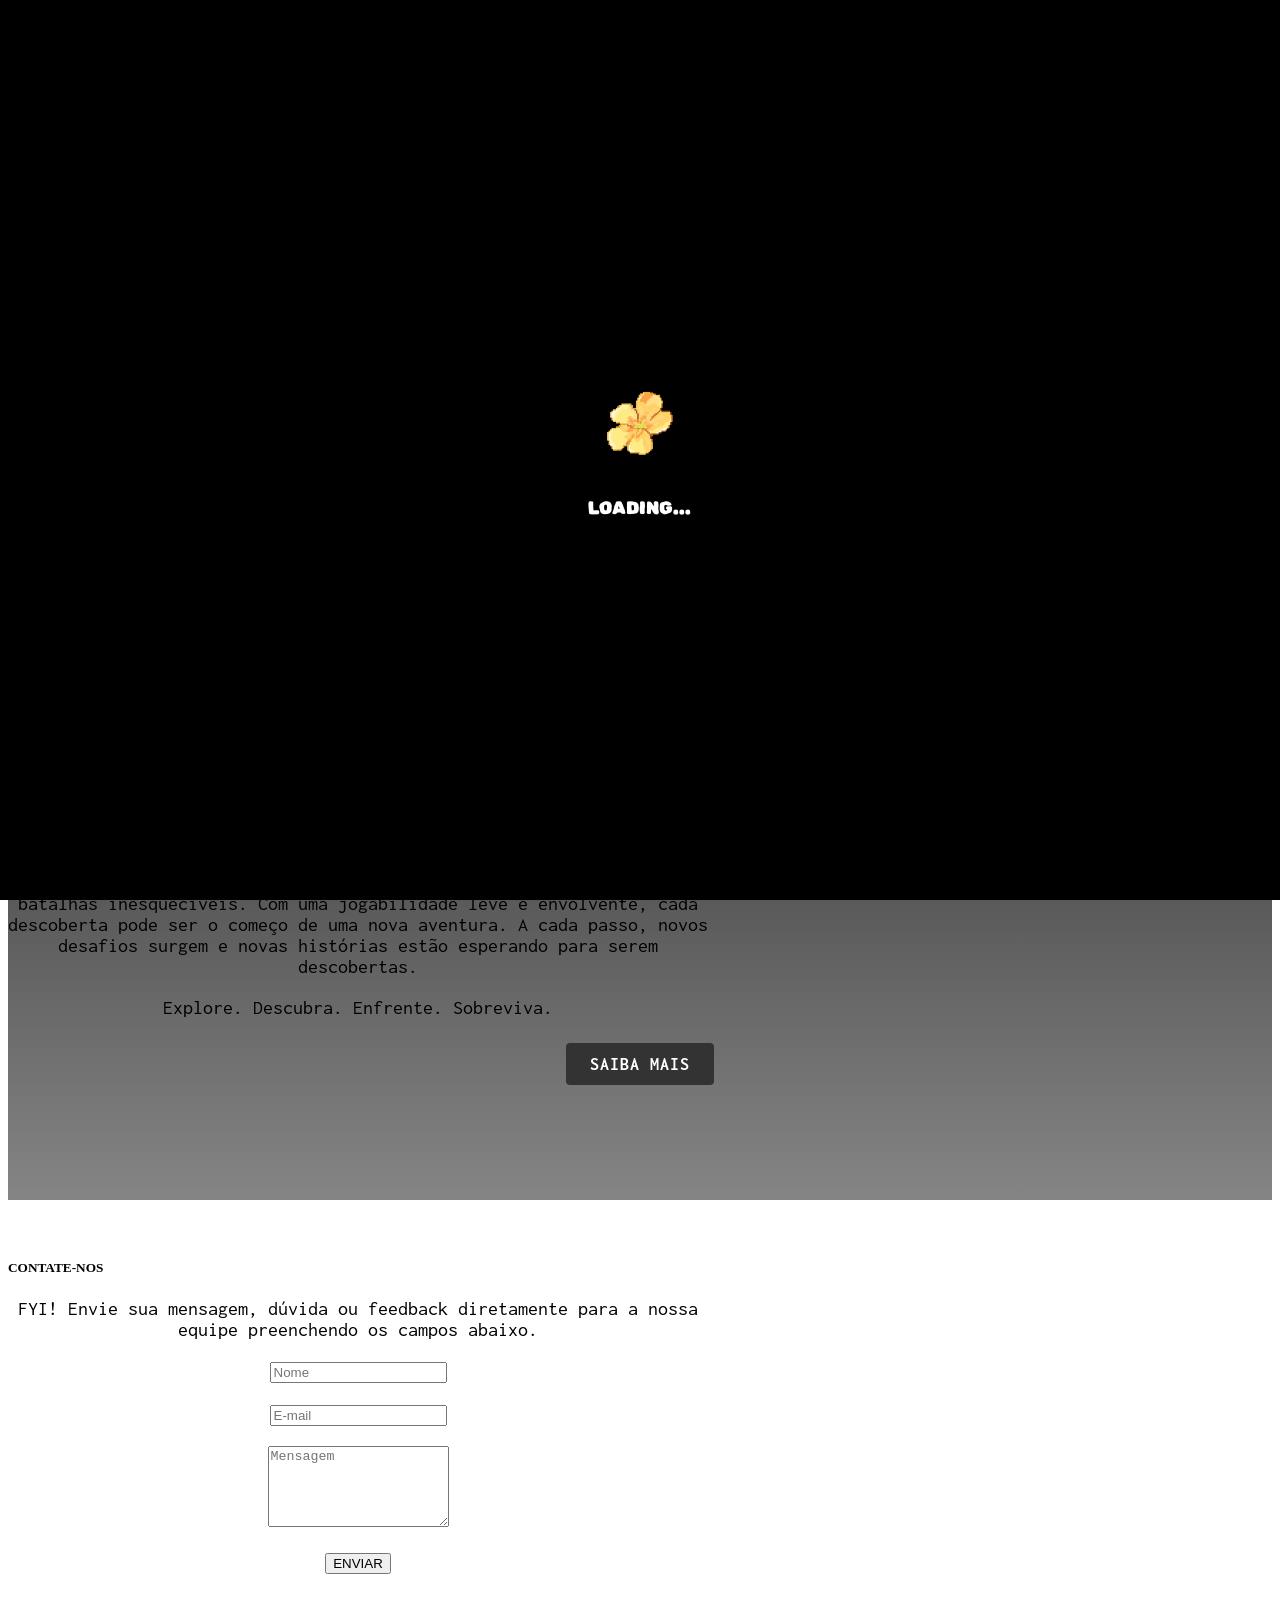
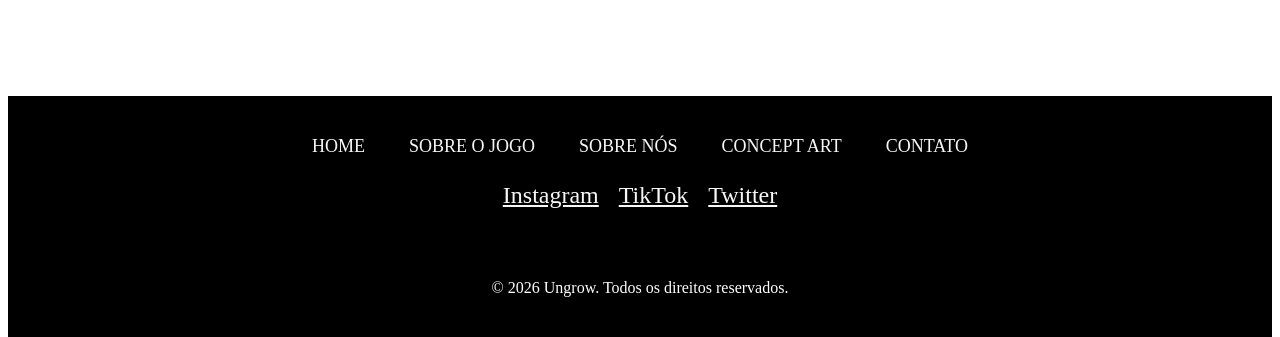
==== index.html @ 73cb5aef "Organização de algumas partes e adição de outras funções. 1. pop-up akira; 2. adição das imagens dos" ====
<!doctype html>
<html lang="en">
  <head>
    <meta charset="UTF-8" />
    <meta name="viewport" content="width=device-width, initial-scale=1.0" />
    <link rel="stylesheet" href="https://www.w3schools.com/w3css/5/w3.css" />
    <link rel="stylesheet" href="https://cloudflare.com">

    <link
      rel="stylesheet"
      href="https://fonts.googleapis.com/css?family=Inconsolata"
    />

    <!--LINK DA FONTE DA TELA LOADING-->
    <link rel="preconnect" href="https://fonts.googleapis.com" />
    <link rel="preconnect" href="https://fonts.gstatic.com" crossorigin />
    <link
      href="https://fonts.googleapis.com/css2?family=Rubik+Spray+Paint&display=swap"
      rel="stylesheet"
    />

    <link rel="stylesheet" href="style.css" />
    <title>Ungrow</title>
  </head>
  <body>



    
    <main class="pagina-jogo">
    <!-- Tela de Loading -->
    <div id="loading-screen">
      <img id="loading-flower" src="assets/flor1.png" alt="Carregando" />
      <div id="loading-text">LOADING<span class="dots">...</span></div>
    </div>

    <script src="../Web-Site-Ungrow/script.js"></script>

    <!--ESTRUTURA DO SITE-->
  

    <!-- Links (sit on top) -->
      <div class="w3-top">
  <div class="barra-navegacao">
    <a href="#home">HOME</a>
    <a href="navegacao/sobreojogo.html">SOBRE O JOGO</a>
    <a href="navegacao/sobrenos.html">SOBRE NÓS</a>
    <a href="navegacao/conceptart.html">CONCEPT ART</a>
    <a href="#contato">CONTATO</a>
  </div>
</div>


    <!-- Header com imagem (HOME) -->
    <!--<header class="bgimg w3-display-container w3-grayscale-min" id="home">
      <div class="w3-display-middle w3-center">
        <span class="w3-text-white" style="font-size:90px">UNGROW<br></span>
      </div>
    </header>-->

    <header class="bgimg w3-display-container" id="home">
      <!-- Aranha posicionada de forma absoluta dentro do banner -->
      <img src="../Web-Site-Ungrow/imagens/banner.png" alt="Aranha" class="aranha-banner" />
      
      <div class="w3-display-middle w3-center">
        <span class="w3-text-white title-ungrow" style="font-size:90px; font-family: 'Ungrow-Regular';">UNGROW<br></span>
      </div>
    </header>

    <!-- botores de demo e trailer-->
     <div class="container-botoes-banner">
      <a href="URL_DA_SUA_STEAM" target="_blank" class="btn-steam-amarelo">
        <!-- Ícone da Steam simplificado via caractere/SVG se preferir, ou apenas o texto -->
        <span class="icone-btn"> <img src="../Web-Site-Ungrow/imagens/steamlogo.png" alt="Steam" class="logo-steam-btn" /> WISHLIST NA STEAM
      </a>
      
      <a href="#TRAILER" class="btn-trailer-vazado">
        <span class="icone-btn">▶</span> ASSISTIR TRAILER
      </a>
    </div>
    

    <!-- Conteúdo Principal do Site -->
    <div class="w3-large container-conteudo-gradual">

      <!-- Seção do Prólogo -->
      <div class="w3-container espaco-separador" id="about">
        <div class="w3-content" style="max-width:700px">
          <h5 class="w3-center w3-padding-64"><span class="w3-tag w3-wide">PRÓLOGO</span></h5>
          <p>Em um mundo onde as cores já se perderam, o fracasso já tomou conta, e o desespero é seu unico parceiro, a esperança se tornou seu ponto seguro</p>
          <p>Mas a esperança uma hora morre, e as cores uma hora somem. Insista, recupere a esperança, traga cores ao mundo dominado pela solidão e tenha esperança </p>
        </div>
      
      </div>

      <!-- Fotos abaixo do prologo (Demo e Trailer) -->
    <section class="container-midia-exclusivo">
      <figure class="bloco-midia-item">
        <img src="imagens/Hollow-Knight-Silksong.jpg" alt="Versão Demo">
        <figcaption>DEMO</figcaption>
      </figure>

      <figure class="bloco-midia-item">
        <img src="imagens/Hollow-Knight-Silksong.jpg" alt="Assista ao Trailer">
        <figcaption>TRAILER</figcaption>
      </figure>
    </section>

    <div class="w3-container espaco-separador" id="about">
        <div class="w3-content" style="max-width:700px">
          <p>Um novo mundo espera por você. Explore cenários desconhecidos, descubra seus segredos, enfrente criaturas e desafie chefões em batalhas inesquecíveis. Com uma jogabilidade leve e envolvente, cada descoberta pode ser o começo de uma nova aventura. A cada passo, novos desafios surgem e novas histórias estão esperando para serem descobertas.</p>
          <p>Explore. Descubra. Enfrente. Sobreviva.</p>
        </div>
  
    
    <div>
          <a href="navegacao/sobreojogo.html" class="meu-botao-link">SAIBA MAIS</a>
        </div>

      





        <!-- ==========================
             POP-UP DE AKIRA
        =========================== -->
<div id="popup-parceria" class="meu-popup">
    <!-- Ícone do jogo parceiro -->
    <a href="https://store.steampowered.com/app/424840/Little_Nightmares/">
    <img src="../Web-Site-Ungrow/imagens/iconakira.png" alt="Ícone do Jogo" class="popup-foto">
    </a>
    
    <!-- Textos e Legenda -->
    <div class="popup-conteudo">
        <h4>Conheça Também</h4>
        <p>jogo parceiro: AKIRA</p>
    </div>
</div>

<!-- SCRIPT DO POP-UP PQ POR ALGUM MOTIVO ELE NAO FUNCIONA NO ARQUIVO DELE -->
 <script>
document.addEventListener('DOMContentLoaded', function() {
    const popup = document.getElementById('popup-parceria');
    // Vamos usar o seu botão original como o "gatilho" para o pop-up aparecer
    const gatilho = document.querySelector('.meu-botao-link');

    if (!popup || !gatilho) return;

    // Cria o observador que fica vigiando o botão
    const observador = new IntersectionObserver(function(entries) {
        entries.forEach(entry => {
            // Se o botão "SAIBA MAIS" aparecer na tela do usuário
            if (entry.isIntersecting) {
                popup.classList.add('mostrar-popup'); // Mostra o pop-up
                observador.unobserve(gatilho); // Desliga o vigia para não rodar de novo
            }
        });
    }, {
        threshold: 0.1 // Ativa assim que pelo menos 10% do botão estiver visível
    });

    // Começa a vigiar o seu botão Saiba Mais
    observador.observe(gatilho);
});
</script>









         </main>
        <!-- Contact/Area Container -->
        <div class="w3-container" id="where" style="padding-bottom: 32px">
          <div class="w3-content" style="max-width: 700px">
            <h5 class="w3-center w3-padding-48">
              <span class="w3-tag w3-wide">CONTATE-NOS</span>
            </h5>

            <p>
              <span class="w3-tag">FYI!</span> Envie sua mensagem, dúvida ou
              feedback diretamente para a nossa equipe preenchendo os campos
              abaixo.
            </p>

            <main
              action="/action_page.php"
              method="POST"
              target="_blank"
              class="meu-formulario-customizado"
              id="contato"
            >
              <p>
                <input
                  class="w3-input w3-padding-16 w3-border"
                  type="text"
                  placeholder="Nome"
                  required
                  name="Nome"
                />
              </p>
              <p>
                <input
                  class="w3-input w3-padding-16 w3-border"
                  type="email"
                  placeholder="E-mail"
                  required
                  name="Email"
                />
              </p>
              <p>
                <textarea
                  class="w3-input w3-padding-16 w3-border"
                  placeholder="Mensagem"
                  required
                  name="Mensagem"
                  rows="5"
                  style="resize: vertical"
                ></textarea>
              </p>
              <p>
                <button class="w3-button w3-black w3-block" type="submit">
                  ENVIAR
                </button>
              </p>
            
            </form>
          </div>
        </div>
      </div>

 
 

      <!-- End page content -->
    </div>

    <!-- ==========================
             FOOTER
        =========================== -->

        <footer>

            <div class="footer-links">

                <a href="../index.html#home">
                    HOME
                </a>

                <a href="../navegacao/sobreojogo.html">
                    SOBRE O JOGO
                </a>

                <a href="../navegacao/sobrenos.html">
                    SOBRE NÓS
                </a>

                <a href="../navegacao/conceptart.html">
                    CONCEPT ART
                </a>

                <a href="index.html#contato">
                    CONTATO
                </a>

            </div>

          

            <div class="footer-social">
        <!-- Lembre-se de ajustar o caminho da pasta correto aqui se for necessário -->
        <a href="https://instagram.com" > Instagram</a>
        <a href="https://tiktok.com" > TikTok</a>
        <a href="https://twitter.com" >Twitter</a>
    </div>


            <div class="powered-by">
                © 2026 Ungrow. Todos os direitos reservados.
            </div>


          
        </footer>
        
</body>
</html>
---- style.css ----
@font-face {
  font-family: "Ungrow-Regular";
  src: url(../Web-Site-Ungrow/fonts/Ungrow-Regular.otf);
  font-style: normal;
  font-display: swap;
}

/*TELA DE LOADING*/

#loading-screen {
  position: fixed;
  inset: 0;

  background-color: #000;

  display: flex;
  flex-direction: column;
  justify-content: center;
  align-items: center;

  z-index: 999999 !important;

  opacity: 1;
  transition: opacity 0.5s ease;
}

#loading-flower {
  width: 100px;
  height: 100px;
  object-fit: contain;
}

#loading-text {
  color: white;
  font-family: "Rubik Spray Paint", cursive;
  font-size: 18px;

  margin-top: 15px;
}

.dots {
  display: inline-block;
  width: 20px;
  text-align: left;
  animation: loadingDots 1.5s infinite;
}

@keyframes loadingDots {
  0% {
    opacity: 0;
  }

  25% {
    opacity: 1;
  }

  50% {
    opacity: 0;
  }

  75% {
    opacity: 1;
  }

  100% {
    opacity: 0;
  }
}

/* =========================================
   DESKTOP - ESTRUTURA GERAL DO SITE
========================================= */


body,
html {
  height: 100%;
  font-family: "Inconsolata", sans-serif;
  font-family: "Ungrow-Regular";
}

p {
  font-size: 20px;
  font-family: "Inconsolata", sans-serif;
  text-align: center;
}

.bgimg {
  .bgimg {
    position: relative !important;
    display: block !important;
    width: 100% !important;
    height: 450px !important;
    min-height: 450px !important;

    background-position: center top;
    background-size: cover;
    background-repeat: no-repeat;
    background-image: url("banner.png");
  }
}

/* O EFEITO DE FADE PRETO NO MEIO (Área Vermelha)
   Usamos um gradiente radial. Ele começa com preto intenso no centro (0%) 
   e vai clareando/desfocando de forma muito suave até ficar 100% transparente nas pontas */
.bgimg::before {
  content: "";
  position: absolute;
  inset: 0;
  pointer-events: none;
  background: radial-gradient(
    at center,
    rgba(0, 0, 0, 1) 0%,
    /* Preto total no centro */ rgba(0, 0, 0, 0.93) 30%,
    /* <--- Aumentado! Mantém o breu total cobrindo todo o texto */
    rgba(0, 0, 0, 0.7) 150%,
    /* Transição suave na área intermediária */ rgba(0, 0, 0, 0) 85%
      /* Abre completamente para mostrar o cenário e a aranha */
  );
  z-index: 1;
}

.bgimg::after {
  content: "";
  position: absolute;

  /* 1. POSICIONAMENTO FIXO RELATIVO AO CENTRO DO BANNER */
  top: 0;
  left: 50%;
  /* Empurra a aranha para a direita a partir do centro da tela */
  /* Ajuste este valor em 'vw' para alinhar perfeitamente com o vão das árvores */
  transform: translateX(12vw);

  /* 2. TAMANHO DINÂMICO QUE ENCOLHE COM A TELA */
  /* Substituímos os 800px por valores que respondem ao tamanho da janela (Viewport Width) */
  width: 45vw;
  height: 45vw;

  background-image: url("../Web-Site-Ungrow/imagens/aranha.png");
  background-size: contain;
  background-repeat: no-repeat;
  background-position: center;

  pointer-events: none;
  z-index: 200;
}

/* CORREÇÃO DEFINITIVA DO TÍTULO POR CIMA
   Aplicamos o z-index na classe do W3.CSS que envelopa o título */
.w3-display-middle {
  position: absolute !important;
  top: 50% !important;
  left: 50% !important;
  transform: translate(-50%, -50%) !important;
  width: 100%;
  z-index: 3 !important; /* <--- Isso joga o container do W3.CSS inteiro para a frente */
}

/* GARANTIA DE DESTAQUE DO TÍTULO */
.title-ungrow {
  position: relative;
  z-index: 4 !important;
}

/* ==========================================================================
   ESTILIZAÇÃO DOS BOTÕES EXCLUSIVOS (ESTILO STEAM DA REFERÊNCIA)
   ========================================================================== */

/* Container que alinha os dois botões lado a lado e os centraliza na tela */
.container-botoes-banner {
  display: flex;
  justify-content: center;
  align-items: center;
  gap: 20px; /* Espaço entre os dois botões */
  margin: 40px auto 20px auto; /* Margem para afastar do banner e das fotos de baixo */
  width: 100%;
  max-width: 800px;
  padding: 0 20px;
  box-sizing: border-box;
}

/* Base comum para ambos os botões */
.container-botoes-banner a {
  flex: 1; /* Faz ambos terem exatamente o mesmo tamanho máximo */
  max-width: 280px; /* Limita a largura para ficarem elegantes */
  height: 50px; /* Altura idêntica à da imagem de referência */
  display: flex;
  justify-content: center;
  align-items: center;
  text-decoration: none; /* Remove o sublinhado de link */
  font-family: "Ungrow-Regular", "Inconsolata", sans-serif !important;
  font-size: 18px;
  font-weight: bold;
  letter-spacing: 2px; /* Espaçamento elegante entre as letras */
  text-transform: uppercase; /* Força letras maiúsculas */
  transition: all 0.3s ease; /* Transição suave para o efeito hover */
  cursor: pointer;
  box-sizing: border-box;
}

/* Espaçamento para afastar o ícone do texto */
.icone-btn {
  margin-right: 8px;
  font-size: 14px;
}

/* 1. BOTÃO WISHLIST (Amarelo Sólido com escrita escura) */
.btn-steam-amarelo {
  background-color: #ffffff !important; /* Tom de dourado/amarelo envelhecido da imagem */
  color: #111111 !important; /* Texto escuro para contraste */
  border: none !important;
}

.btn-steam-amarelo:hover {
  background-color: #969696 !important; /* Escurece levemente ao passar o mouse */
  transform: translateY(-2px); /* Leve efeito de flutuar */
}

/* 2. BOTÃO ASSISTIR TRAILER (Fundo escuro com borda e texto dourados) */
.btn-trailer-vazado {
  background-color: #161616 !important; /* Fundo grafite muito escuro */
  color: #ffffff !important; /* Texto dourado */
  border: 1px solid #ffffff !important; /* Borda fina dourada */
}

.btn-trailer-vazado:hover {
  background-color: #fcf9f9 !important; /* Inverte: fundo fica dourado */
  color: #111111 !important; /* Texto fica escuro */
  transform: translateY(-2px);
}

.logo-steam-btn {
  height: 18px !important; /* Força a imagem a ficar pequena, na altura do texto */
  width: auto !important; /* Mantém a proporção correta para não achatar */
  margin-right: 10px !important; /* Cria um espaçamento perfeito entre a logo e o texto */
  vertical-align: middle; /* Alinha o centro da imagem com o centro do texto */
  display: inline-block;
}

.espaco-separador {
  padding-bottom: 90px !important; /* Cria o espaço vazio mantendo a cor do fundo */
  background: transparent !important; /* Garante que nenhuma cor sólida bloqueie o degradê */
  display: block !important;
}

/* Garante que o container de contatos também não force um fundo branco antes da hora */
#where {
  background: transparent !important;
  margin-top: 60px !important;
}

.menu {
  display: none;
}

.title-ungrow {
  position: relative;
  z-index: 1;
}

.pagina-jogo {
  min-height: 100vh;

  background: linear-gradient(
    to bottom,
    #000000 0%,
    #080808 15%,
    #181818 35%,
    #353535 55%,
    #5a5a5a 75%,
    #858585 100%
  );

  padding-top: 50px;
}

/* Estilização para o Botão do tipo Link (<a>) */
.meu-botao-link {
  display: inline-block; /* Permite aplicar tamanho e espaçamento */
  background-color: #333; /* Cor de fundo escura */
  color: #fff; /* Cor do texto branca */
  text-decoration: none; /* Remove o sublinhado de link */
  padding: 12px 24px; /* Altura e largura interna do botão */
  font-family: "Inconsolata", sans-serif;
  font-size: 18px;
  font-weight: bold;
  letter-spacing: 1px; /* Espaçamento elegante entre as letras */
  border-radius: 4px; /* Suaviza os cantos do botão */
  transition:
    background-color 0.3s,
    transform 0.2s; /* Efeito suave ao interagir */
  cursor: pointer;

  display: block; /* Transforma o elemento em um bloco rígido */
  width: fit-content; /* Força o botão a ter apenas o tamanho do texto interno */
  margin: 25px auto; /* O "auto" calcula espaços iguais na esquerda e direita, centralizando-o */
}

/* Efeito ao passar o mouse por cima do botão (Hover) */
.meu-botao-link:hover {
  background-color: #555; /* Clareia o botão sutilmente */
  transform: translateY(-2px); /* Dá um leve efeito de flutuar */
}

/* Efeito ao clicar no botão */
.meu-botao-link:active {
  transform: translateY(0);
}

/* =========================================
   BARRA DE NAVEGAÇÃO COMPATÍVEL
========================================= */

.barra-navegacao {
  display: flex; /* Coloca os links lado a lado de forma flexível */
  width: 100%;
  background-color: #000; /* Fundo preto padrão */
  box-sizing: border-box;
}

.barra-navegacao a {
  flex: 1; /* Faz cada um dos 5 links ter exatamente o mesmo tamanho */
  text-align: center; /* Centraliza o texto dentro do botão */
  padding: 14px 0; /* Altura interna do botão (espaço em cima e embaixo) */
  color: #fff; /* Cor do texto branca */
  text-decoration: none; /* Remove o sublinhado padrão de links */
  font-size: 20px;
  letter-spacing: 1px;
  transition: background-color 0.3s; /* Transição suave para o efeito de passar o mouse */
}

/* Efeito ao passar o mouse por cima do link */
.barra-navegacao a:hover {
  background-color: #222; /* Tom cinza escuro sutil ao passar o mouse */
}

.w3-top {
  z-index: 100 !important; /* Joga o container fixado do W3.CSS para cima de todo o banner */
}

/* Container posicionado logo abaixo do bloco de texto */
.container-midia-exclusivo {
  display: flex;
  flex-direction: row; /* Garante o alinhamento lado a lado */
  justify-content: center; /* Centraliza horizontalmente na tela */
  align-items: flex-start; /* Alinha o topo dos blocos */
  gap: 30px; /* Distância perfeita entre os dois blocos */
  margin: 40px auto; /* Espaçamento em cima/baixo e centraliza o bloco */
  max-width: 800px; /* Limita a largura máxima para não espalhar muito */
  padding: 0 20px; /* Evita que cole nas bordas em telas menores */
  box-sizing: border-box;
}

/* Bloco individual (Foto + Legenda) */
.bloco-midia-item {
  flex: 1; /* Faz ambos os blocos crescerem igualmente */
  max-width: 350px; /* Impede que fiquem gigantescos em telas grandes */
  text-align: center; /* Garante as legendas bem centralizadas */
  margin: 0; /* Reseta margens fantasmas do navegador */
}

/* Configuração exclusiva das fotos em formato retangular */
.bloco-midia-item img {
  width: 100%; /* Se adapta dinamicamente ao espaço disponível */
  aspect-ratio: 16 / 9; /* Força a imagem a manter a proporção de um retângulo perfeito */
  object-fit: cover; /* Corta e encaixa a foto sem achatar ou distorcer */
  border-radius: 4px; /* Suaviza os cantos da imagem */
  display: block; /* Remove espaçamentos inferiores indesejados de tags inline */
  border: 4px solid #050505; /* Adiciona uma borda sutil para destacar a imagem */
}

/* Estilização das legendas DEMO e TRAILER usando a sua fonte do site */
.bloco-midia-item figcaption {
  margin-top: 12px; /* Distância exata entre a foto e o texto */
  font-family: "Inconsolata", sans-serif; /* Puxa a mesma fonte do seu body */
  font-weight: bold;
  font-size: 20px;
  letter-spacing: 2px; /* Dá um espaçamento elegante entre as letras */
  text-transform: uppercase; /* Garante que fique em maiúsculo */
}

html {
  scroll-behavior: smooth; /* Faz a rolagem deslizar suavemente */
}



/* Esconde o checkbox e o ícone de 3 linhas no computador */
#menu-toggle, .menu-icon {
  display: none;
}

/* Garante que os links fiquem alinhados e normais no computador */
.nav-links {
  display: flex !important;
}

/* Força os links a respeitarem o Flexbox no Desktop e remove o float do W3.CSS */
.nav-links .w3-bar-item {
  float: none !important;
  display: inline-block !important;
}




/*==========================
  POP-UP DE AKIRA
=========================== */
.meu-popup {
    position: fixed;
    bottom: 80px;              /* Altura acima do seu formulário/footer */
    right: -320px;             /* Começa totalmente escondido para fora da tela */
    background-color: #bebebe; /* Cor cinza do seu wireframe */
    color: #000000;            /* Texto preto para contraste no cinza */
    display: flex;
    align-items: center;
    gap: 12px;
    padding: 15px;
    width: 260px;
    border-radius: 12px 0 0 12px; /* Cantos arredondados apenas na esquerda */
    box-shadow: -4px 4px 15px rgba(0, 0, 0, 0.5);
    z-index: 99999;            /* Garante que fica por cima de tudo no site */
    transition: right 0.6s ease-in-out; /* Transição suave de deslizar */
}

/* Classe que faz o pop-up aparecer encostado na margem direita */
.meu-popup.mostrar-popup {
    right: 0 !important;
}

/* Foto redonda/quadrada do jogo dentro do pop-up */
.popup-foto {
    width: 45px;
    height: 45px;
    border-radius: 6px;
    object-fit: cover;
    background-color: #bebebe;
}

/* Textos do pop-up */
.popup-conteudo h4 {
    margin: 0 0 4px 0;
    font-size: 15px;
    font-family: sans-serif;
    font-weight: bold;
}

.popup-conteudo p {
    margin: 0;
    font-size: 12px;
    font-family: sans-serif;
    color: #222222;
}


/* =========================================
   FOOTER
========================================= */

footer {
  background: #000000;
  color: #ffffff;
  padding: 40px 20px;
  text-align: center;
  margin-top: 70px;
}

.footer-links {
  display: flex;
  justify-content: space-around;
  max-width: 700px;
  margin: auto;
}

.footer-links a {
  color: #f7f7f7;
  text-decoration: none;
  font-size: 18px;
}

.footer-links a:hover {
  text-decoration: underline;
}

.footer-social {
  margin-top: 25px; /* Espaço abaixo do menu principal */
  display: flex;
  justify-content: center;
  gap: 20px; /* Distância entre os ícones */
}

.footer-social a {
  color: #f7f7f7;
  font-size: 24px; /* Tamanho visível para os ícones */
  transition: transform 0.2s ease, color 0.2s ease;
}

.footer-social a:hover {
  color: #999999; /* Cor que o ícone assume ao passar o mouse */
  transform: scale(1.1); /* Efeito suave de crescimento */
}

.powered-by {
  margin-top: 70px;
  font-size: 16px;
}

.personagem-footer {
  width: 100px;
  margin-top: 15px;
}

/* =========================================
   MOBILE
========================================= */


@media (max-width: 768px) {
  /* 1. Força o corpo do site a ocupar a tela inteira */
  body, html {
    width: 100% !important;
    overflow-x: hidden; 
  }

  /* 2. Corrige o Banner e centraliza o título UNGROW */
  .bgimg {
    height: auto !important;
    min-height: 250px !important;
    width: 100% !important;
  }

  .bgimg::after {
    display: none !important;
  }
  
  .w3-display-middle {
    width: 100% !important;
    padding: 0 20px;
    text-align: center;
  }

  /* 3. Ajuste do contêiner principal */
  .w3-content, .container, main { 
    width: 100% !important;
    max-width: 100% !important;
    padding: 10px !important;
  }

  /* 4. Área de vídeos (Demo e Trailer) */
  .videos, section { 
    display: flex !important;
    flex-direction: row;
    justify-content: center;
    gap: 15px;
    width: 100% !important;
  }

  /* 5. Formulário de Contato */
  form, .w3-container {
    width: 100% !important;
    box-sizing: border-box;
  }
  
  input, textarea {
    width: 100% !important; 
  }






  /* Força a barra mãe a empilhar os elementos verticalmente no mobile */
  .nav-container {
    display: flex !important;
    flex-direction: column !important;
    height: auto !important;
  }

  /* Exibe o ícone das 3 linhas alinhado à direita */
  .menu-icon {
    display: block !important;
    padding: 15px 20px !important;
    font-size: 28px !important;
    color: white !important;
    cursor: pointer !important;
    text-align: right !important;
    width: 100% !important;
    box-sizing: border-box !important;
    background-color: #000 !important;
  }

  /* Mantém o checkbox invisível */
  #menu-toggle {
    display: none !important;
  }

  /* Esconde os links por padrão e limpa os blocos do W3.CSS */
  .nav-links {
    display: none !important;
    float: none !important;
    flex-direction: column !important; 
    width: 100% !important;
    background-color: #000 !important;
  }

  /* Formata os botões em lista vertical limpa */
  .nav-links a, .nav-links .w3-bar-item {
    display: block !important;
    float: none !important;
    width: 100% !important;
    text-align: center !important;
    padding: 16px 0 !important;
    border-top: 1px solid #1a1a1a !important;
    font-size: 16px !important;
    margin: 0 !important;
  }

  /* TRUQUE: Abre o menu vertical quando o botão for clicado */
  #menu-toggle:checked ~ .nav-links {
    display: flex !important;
  }

  /* Rodapé */
  footer {
    display: flex !important;
    flex-wrap: wrap !important;
    justify-content: center !important;
    width: 100% !important;
  }
  
  footer a {
    font-size: 14px !important;
    padding: 8px 12px !important;
  }
}
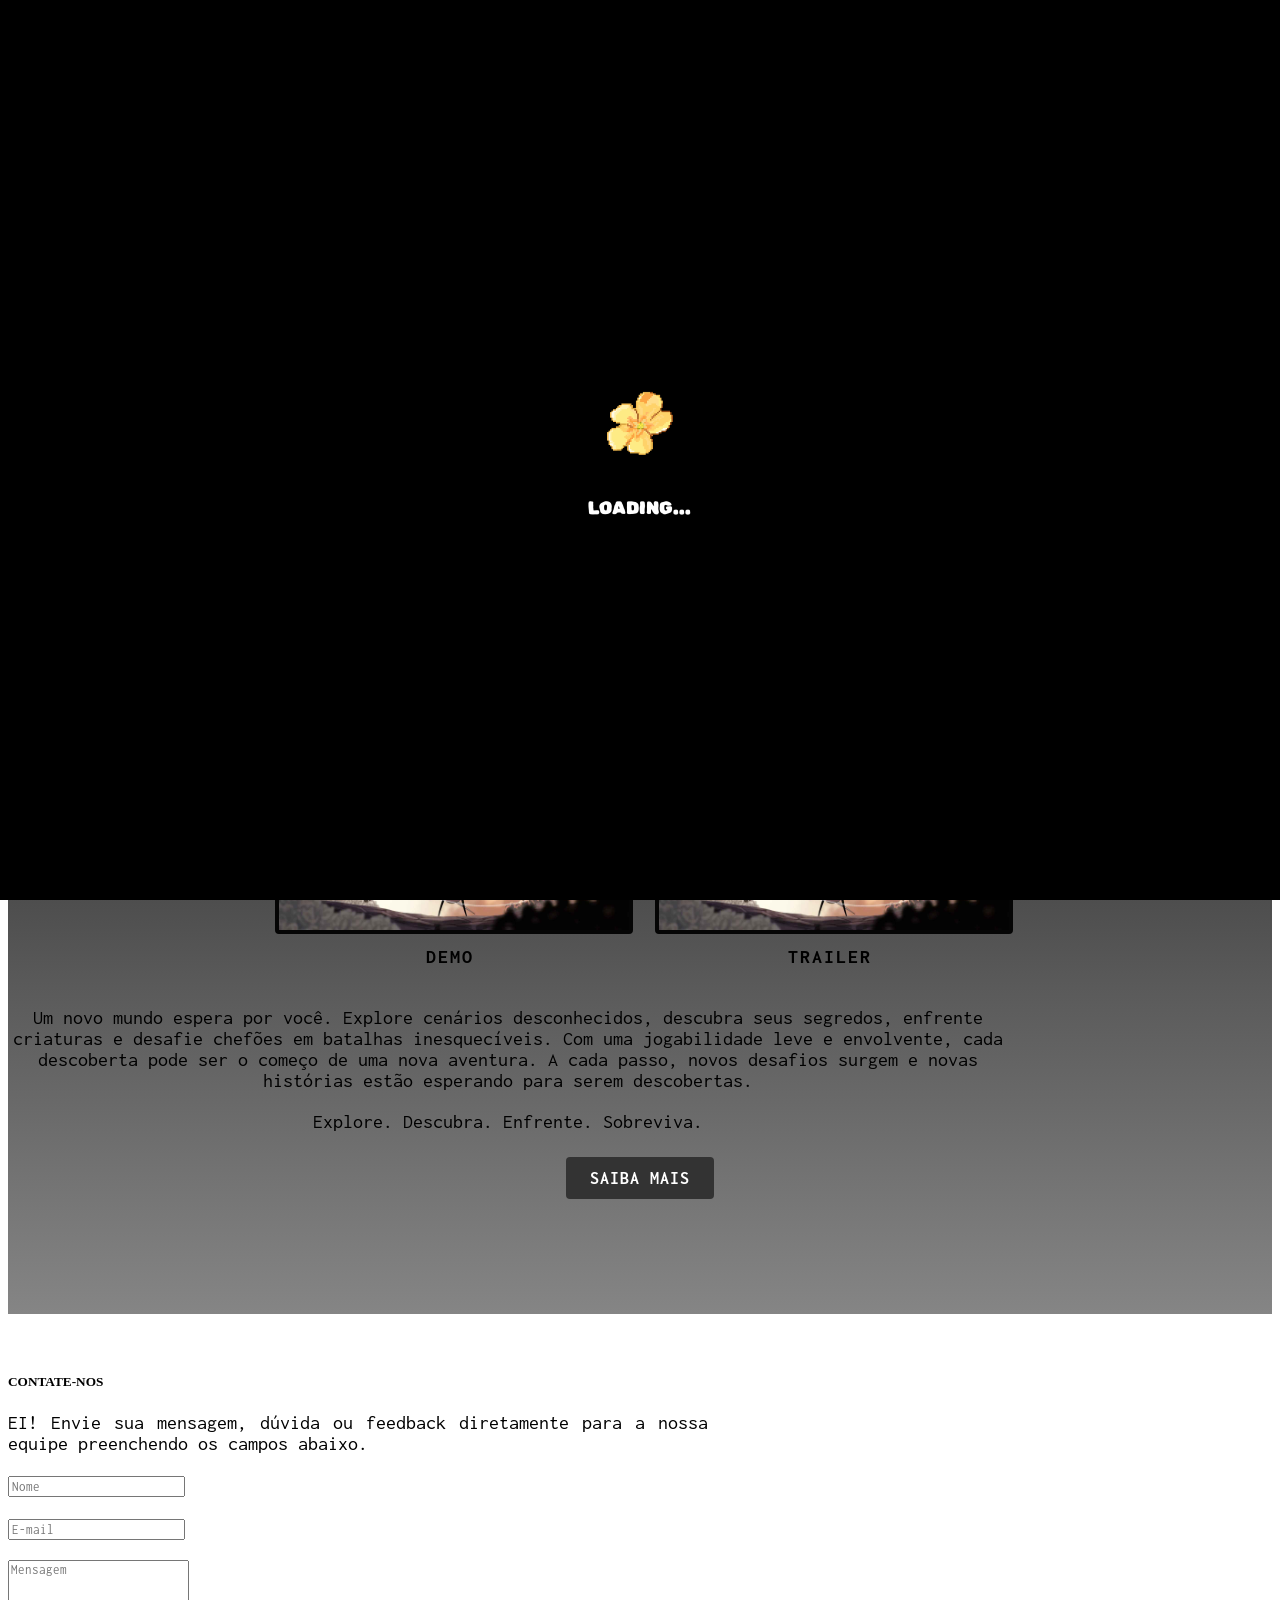
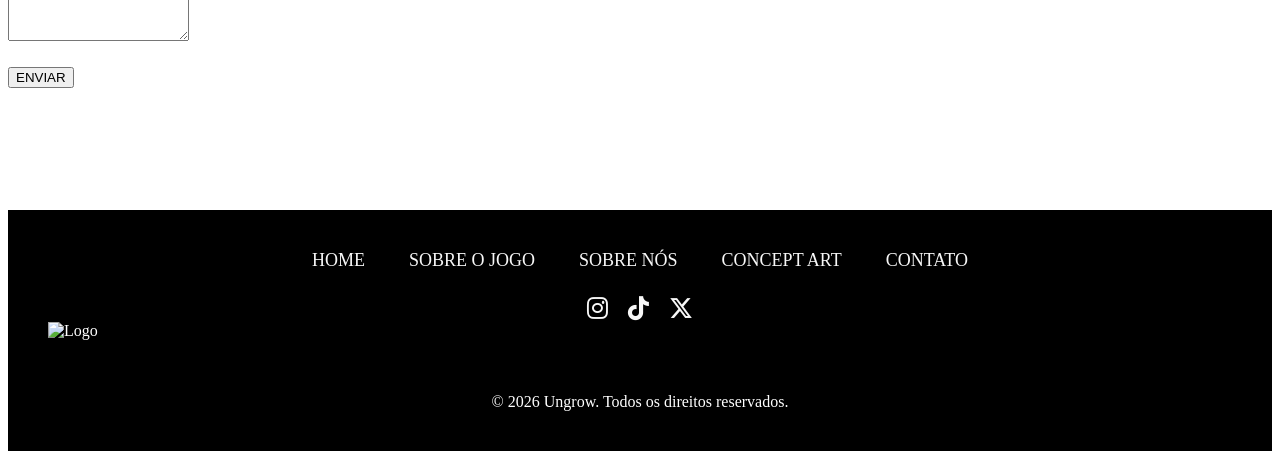
==== commit b80b31c1: "Passos finais para a finalização do site; adição de mais elementos adição de paragrafos e conteúdos " ====
--- a/index.html
+++ b/index.html
@@ -5,6 +5,8 @@
     <meta name="viewport" content="width=device-width, initial-scale=1.0" />
     <link rel="stylesheet" href="https://www.w3schools.com/w3css/5/w3.css" />
     <link rel="stylesheet" href="https://cloudflare.com">
+    <link rel="stylesheet" href="https://cdnjs.cloudflare.com/ajax/libs/font-awesome/6.5.1/css/all.min.css" crossorigin="anonymous" referrerpolicy="no-referrer" />
+    
 
     <link
       rel="stylesheet"
@@ -85,10 +87,17 @@
 
       <!-- Seção do Prólogo -->
       <div class="w3-container espaco-separador" id="about">
-        <div class="w3-content" style="max-width:700px">
+        <div class="w3-content" style="max-width:1000px">
           <h5 class="w3-center w3-padding-64"><span class="w3-tag w3-wide">PRÓLOGO</span></h5>
           <p>Em um mundo onde as cores já se perderam, o fracasso já tomou conta, e o desespero é seu unico parceiro, a esperança se tornou seu ponto seguro</p>
           <p>Mas a esperança uma hora morre, e as cores uma hora somem. Insista, recupere a esperança, traga cores ao mundo dominado pela solidão e tenha esperança </p>
+
+          <hr class="divisor">
+
+          <p>Você assume o papel de um personagem que desperta em um lugar completamente diferente daquele que conhecia. Um mundo sem cores, sombrio e estranhamente perturbador.
+            Sem entender por que está ali ou o que aquele lugar realmente é, você decide seguir em frente em busca de respostas.
+            Durante sua jornada, encontrará pequenos guardiões — ou talvez inimigos — que tentarão impedir seu avanço. E, conforme se aprofunda nesse universo misterioso, enfrentará desafios ainda maiores: chefes que colocarão suas habilidades à prova e o prepararão para descobrir a verdade.
+          </p>
         </div>
       
       </div>
@@ -107,7 +116,7 @@
     </section>
 
     <div class="w3-container espaco-separador" id="about">
-        <div class="w3-content" style="max-width:700px">
+        <div class="w3-content" id="texto-chamada" style="max-width:1000px">
           <p>Um novo mundo espera por você. Explore cenários desconhecidos, descubra seus segredos, enfrente criaturas e desafie chefões em batalhas inesquecíveis. Com uma jogabilidade leve e envolvente, cada descoberta pode ser o começo de uma nova aventura. A cada passo, novos desafios surgem e novas histórias estão esperando para serem descobertas.</p>
           <p>Explore. Descubra. Enfrente. Sobreviva.</p>
         </div>
@@ -176,14 +185,26 @@
 
          </main>
         <!-- Contact/Area Container -->
-        <div class="w3-container" id="where" style="padding-bottom: 32px">
-          <div class="w3-content" style="max-width: 700px">
+        <div class="w3-container" id="where" style="padding-bottom: 32px; position: relative;">
+        <div class="w3-content" style="max-width: 700px; position: relative;">
+
+          <img src="../Web-Site-Ungrow/imagens/cervopromocional.png" alt="Ilustração" class="imagem-contato-absoluta">
+
             <h5 class="w3-center w3-padding-48">
               <span class="w3-tag w3-wide">CONTATE-NOS</span>
             </h5>
 
+            
+
+             <style>
+              .meu-formulario-customizado input::placeholder,
+              .meu-formulario-customizado textarea::placeholder {
+              font-family: "Ungrow-Regular", "Inconsolata", sans-serif;
+              }
+              </style>
+
             <p>
-              <span class="w3-tag">FYI!</span> Envie sua mensagem, dúvida ou
+              <span class="w3-tag">EI!</span> Envie sua mensagem, dúvida ou
               feedback diretamente para a nossa equipe preenchendo os campos
               abaixo.
             </p>
@@ -246,6 +267,8 @@
 
         <footer>
 
+          <img src="../Web-Site-Ungrow/imagens/asset6.png" alt="Logo" class="footer-logo-absoluto">
+
             <div class="footer-links">
 
                 <a href="../index.html#home">
@@ -272,12 +295,22 @@
 
           
 
-            <div class="footer-social">
-        <!-- Lembre-se de ajustar o caminho da pasta correto aqui se for necessário -->
-        <a href="https://instagram.com" > Instagram</a>
-        <a href="https://tiktok.com" > TikTok</a>
-        <a href="https://twitter.com" >Twitter</a>
-    </div>
+           <div class="footer-social">
+    <!-- Ícone do Instagram -->
+    <a href="https://instagram.com" target="_blank" aria-label="Instagram">
+        <i class="fab fa-instagram"></i>
+    </a>
+    
+    <!-- Ícone do TikTok -->
+    <a href="https://tiktok.com" target="_blank" aria-label="TikTok">
+        <i class="fab fa-tiktok"></i>
+    </a>
+    
+    <!-- Ícone do Twitter / X -->
+    <a href="https://twitter.com" target="_blank" aria-label="Twitter">
+        <i class="fab fa-x-twitter"></i>
+    </a>
+</div>
 
 
             <div class="powered-by">
--- a/style.css
+++ b/style.css
@@ -82,8 +82,14 @@
 p {
   font-size: 20px;
   font-family: "Inconsolata", sans-serif;
-  text-align: center;
-}
+  text-align: justify;
+}
+
+#texto-chamada p {
+    text-align: center; /* Centraliza o texto dos parágrafos */
+}
+
+
 
 .bgimg {
   .bgimg {
@@ -349,6 +355,8 @@
   max-width: 800px; /* Limita a largura máxima para não espalhar muito */
   padding: 0 20px; /* Evita que cole nas bordas em telas menores */
   box-sizing: border-box;
+
+   /* Garante que o container ocupe toda a largura disponível */
 }
 
 /* Bloco individual (Foto + Legenda) */
@@ -401,6 +409,29 @@
   display: inline-block !important;
 }
 
+/*==========================
+  CERVO NA TELA
+=========================== */
+
+
+.imagem-contato-absoluta {
+  position: absolute;
+  left: -820px;         /* Aumentamos para empurrar a foto maior mais para a esquerda */
+  top: 55%;             
+  transform: translateY(-50%);
+  
+  width: 880px;         /* DEIXA O CERVO GRANDÃO: mude aqui se quiser ainda maior (ex: 500px, 550px) */
+  height: auto;
+
+  z-index: 200;
+}
+
+
+@media (max-width: 1100px) {
+  .imagem-contato-absoluta {
+    display: none;
+  }
+}
 
 
 
@@ -455,6 +486,20 @@
 
 
 /* =========================================
+   LINHAS DIVISÓRIAS
+========================================= */
+
+.divisor {
+  width: 100%;
+  height: 2px;
+  border: none;
+  background: rgba(0, 0, 0, 0.25);
+  margin: 35px auto;
+}
+
+
+
+/* =========================================
    FOOTER
 ========================================= */
 
@@ -464,7 +509,22 @@
   padding: 40px 20px;
   text-align: center;
   margin-top: 70px;
-}
+  position: relative;
+}
+
+.footer-logo-absoluto {
+  position: absolute;
+  left: 40px;          /* Distância da borda esquerda da tela */
+  top: 50%;            /* Alinha verticalmente ao centro */
+  transform: translateY(-50%); /* Ajuste fino para o centro vertical perfeito */
+  max-width: 120px;    /* Controle o tamanho da foto aqui */
+  height: auto;
+
+  max-width: 180px;    /* Aumente este valor (ex: 180px, 200px, 250px) */
+  height: auto;
+}
+
+
 
 .footer-links {
   display: flex;
@@ -506,10 +566,6 @@
   font-size: 16px;
 }
 
-.personagem-footer {
-  width: 100px;
-  margin-top: 15px;
-}
 
 /* =========================================
    MOBILE
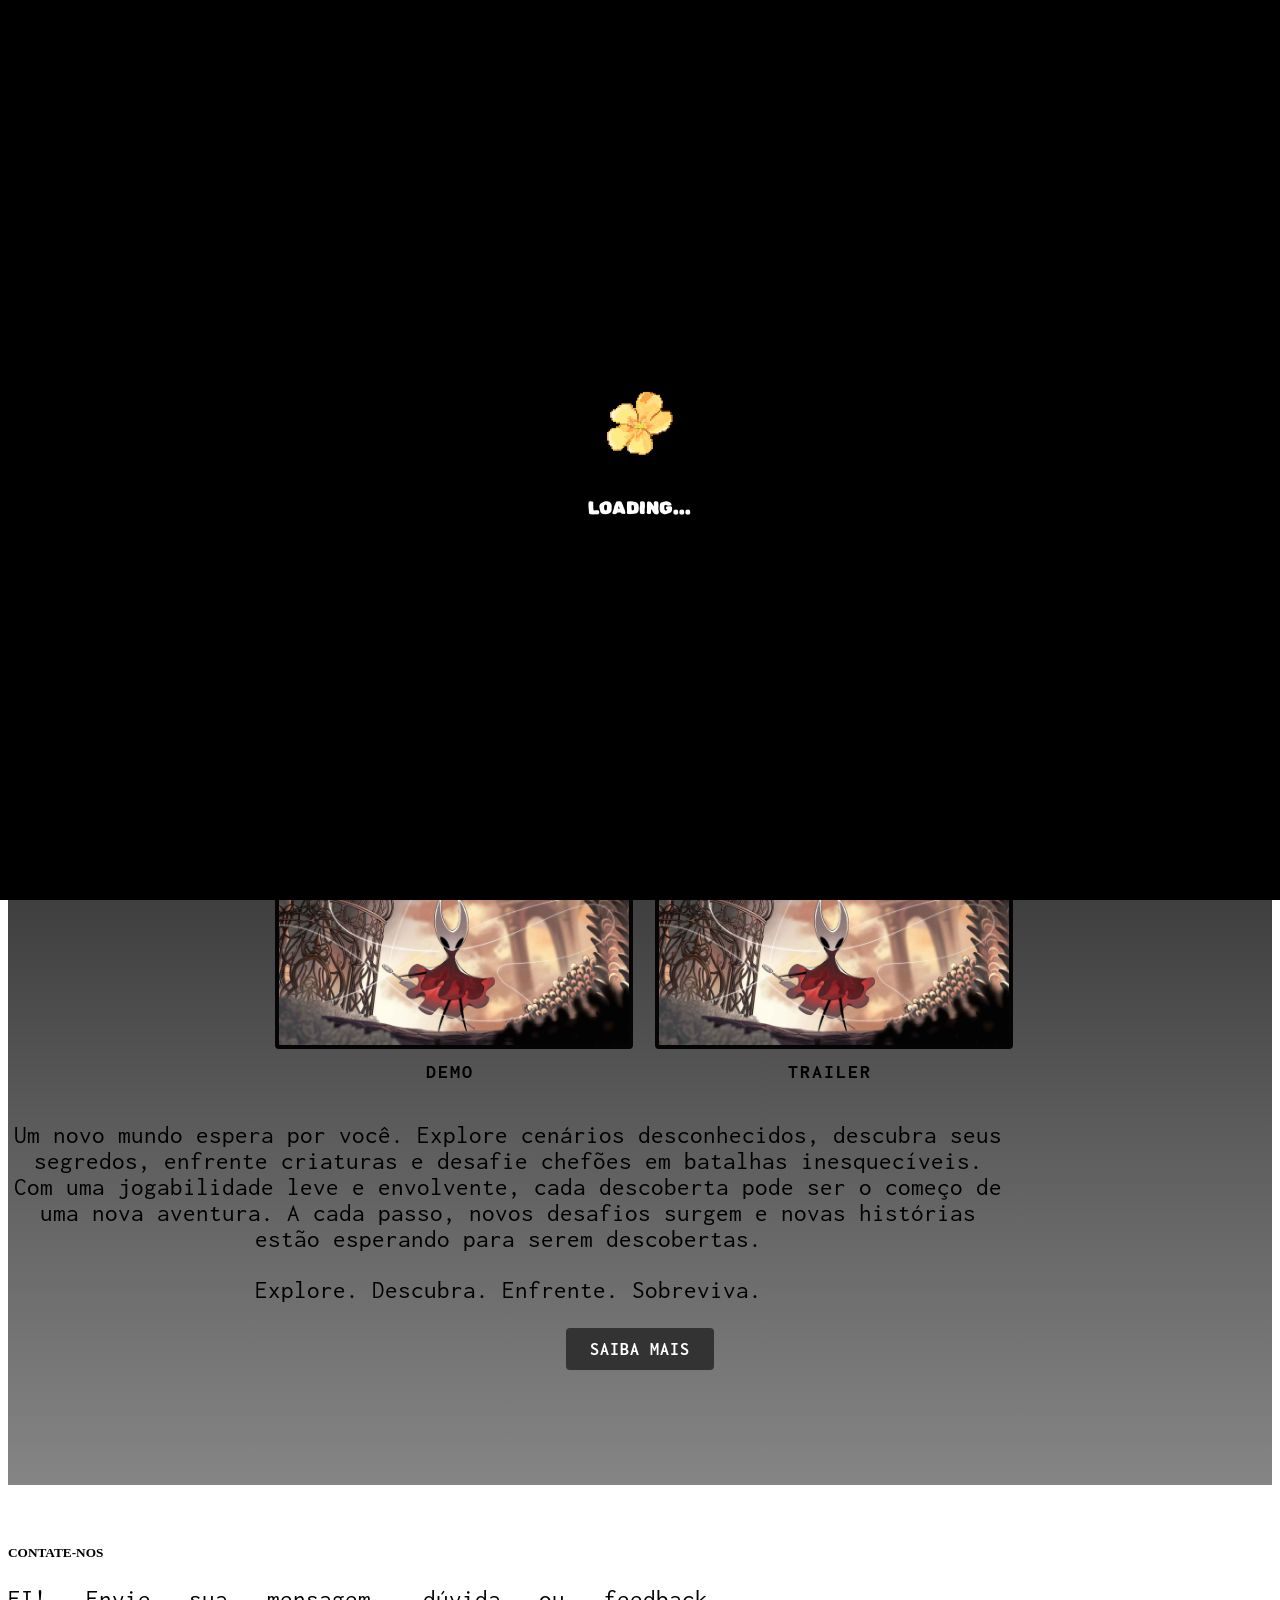
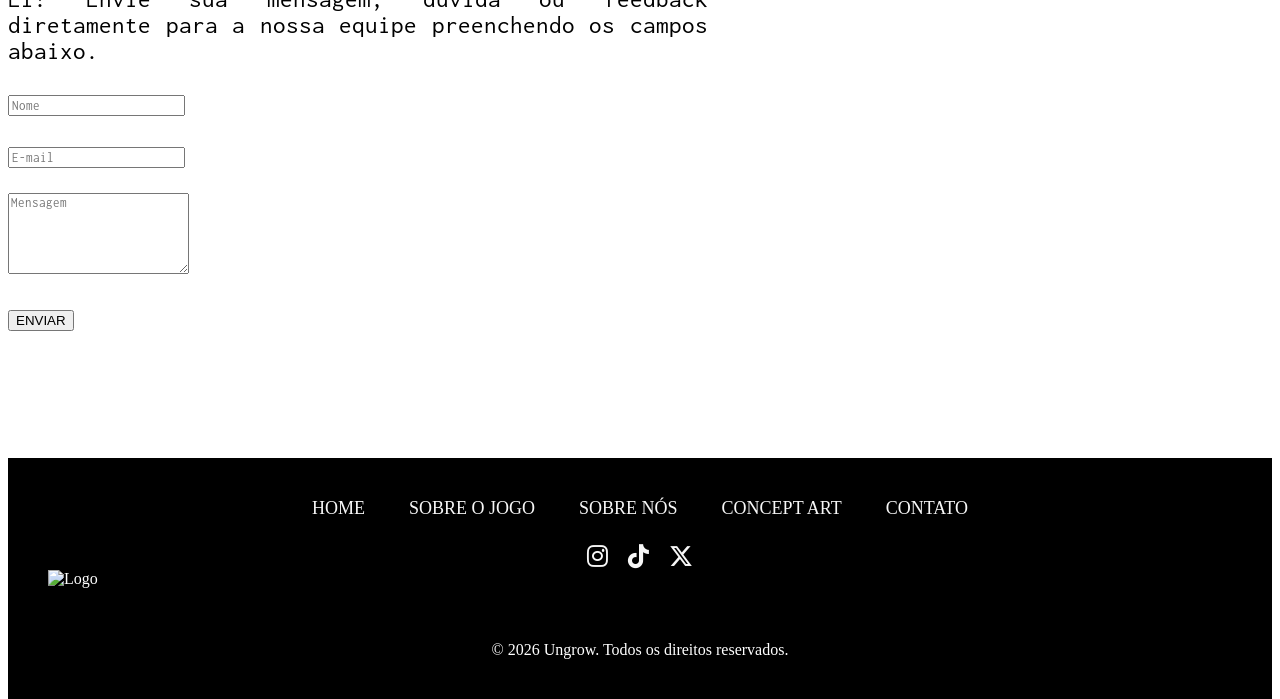
==== commit cc2f0186: "atualizações gerais 02/09" ====
--- a/index.html
+++ b/index.html
@@ -271,23 +271,23 @@
 
             <div class="footer-links">
 
-                <a href="../index.html#home">
+                <a href="../../Web-Site-Ungrow/index.html#home">
                     HOME
                 </a>
 
-                <a href="../navegacao/sobreojogo.html">
+                <a href="../../Web-Site-Ungrow/navegacao/sobreojogo.html">
                     SOBRE O JOGO
                 </a>
 
-                <a href="../navegacao/sobrenos.html">
+                <a href="../../Web-Site-Ungrow/navegacao/sobrenos.html">
                     SOBRE NÓS
                 </a>
 
-                <a href="../navegacao/conceptart.html">
+                <a href="../../Web-Site-Ungrow/navegacao/conceptart.html">
                     CONCEPT ART
                 </a>
 
-                <a href="index.html#contato">
+                <a href="../../Web-Site-Ungrow/index.html#contato">
                     CONTATO
                 </a>
 
--- a/style.css
+++ b/style.css
@@ -80,7 +80,7 @@
 }
 
 p {
-  font-size: 20px;
+  font-size: 25px;
   font-family: "Inconsolata", sans-serif;
   text-align: justify;
 }
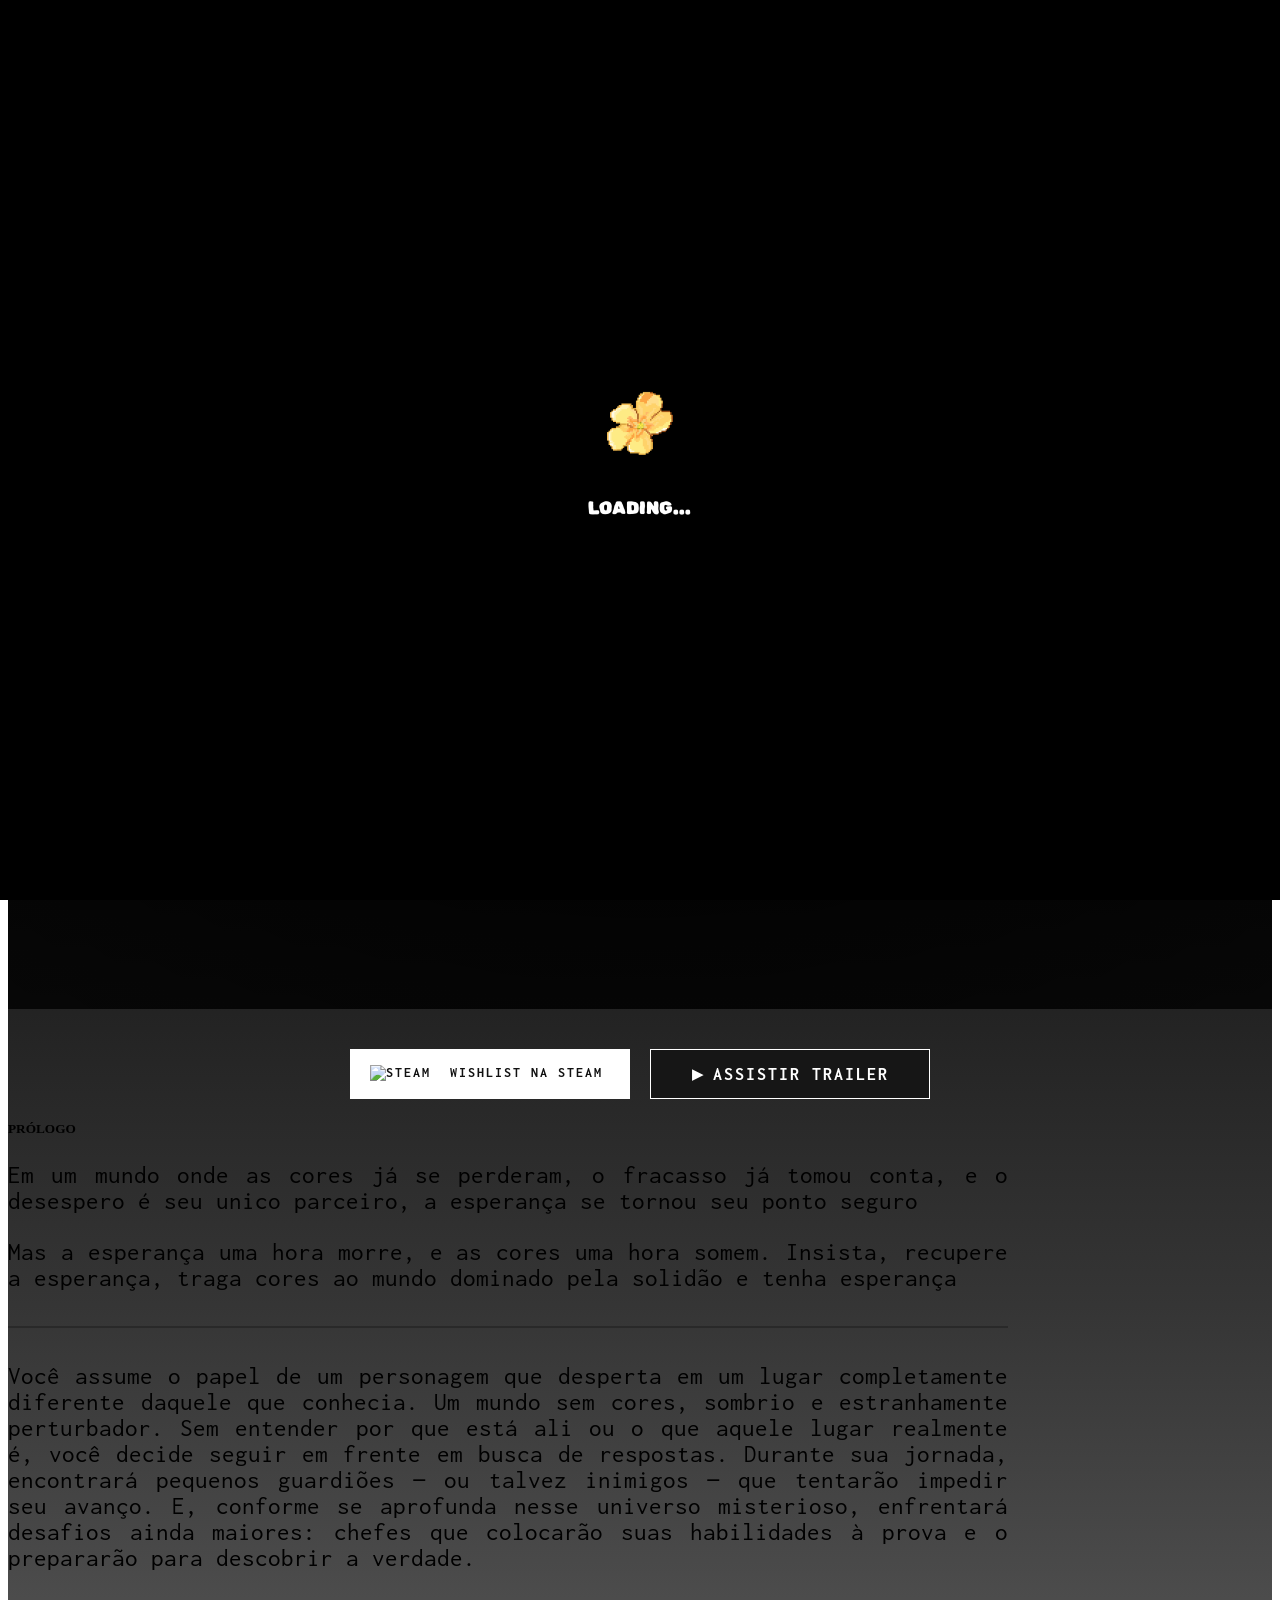
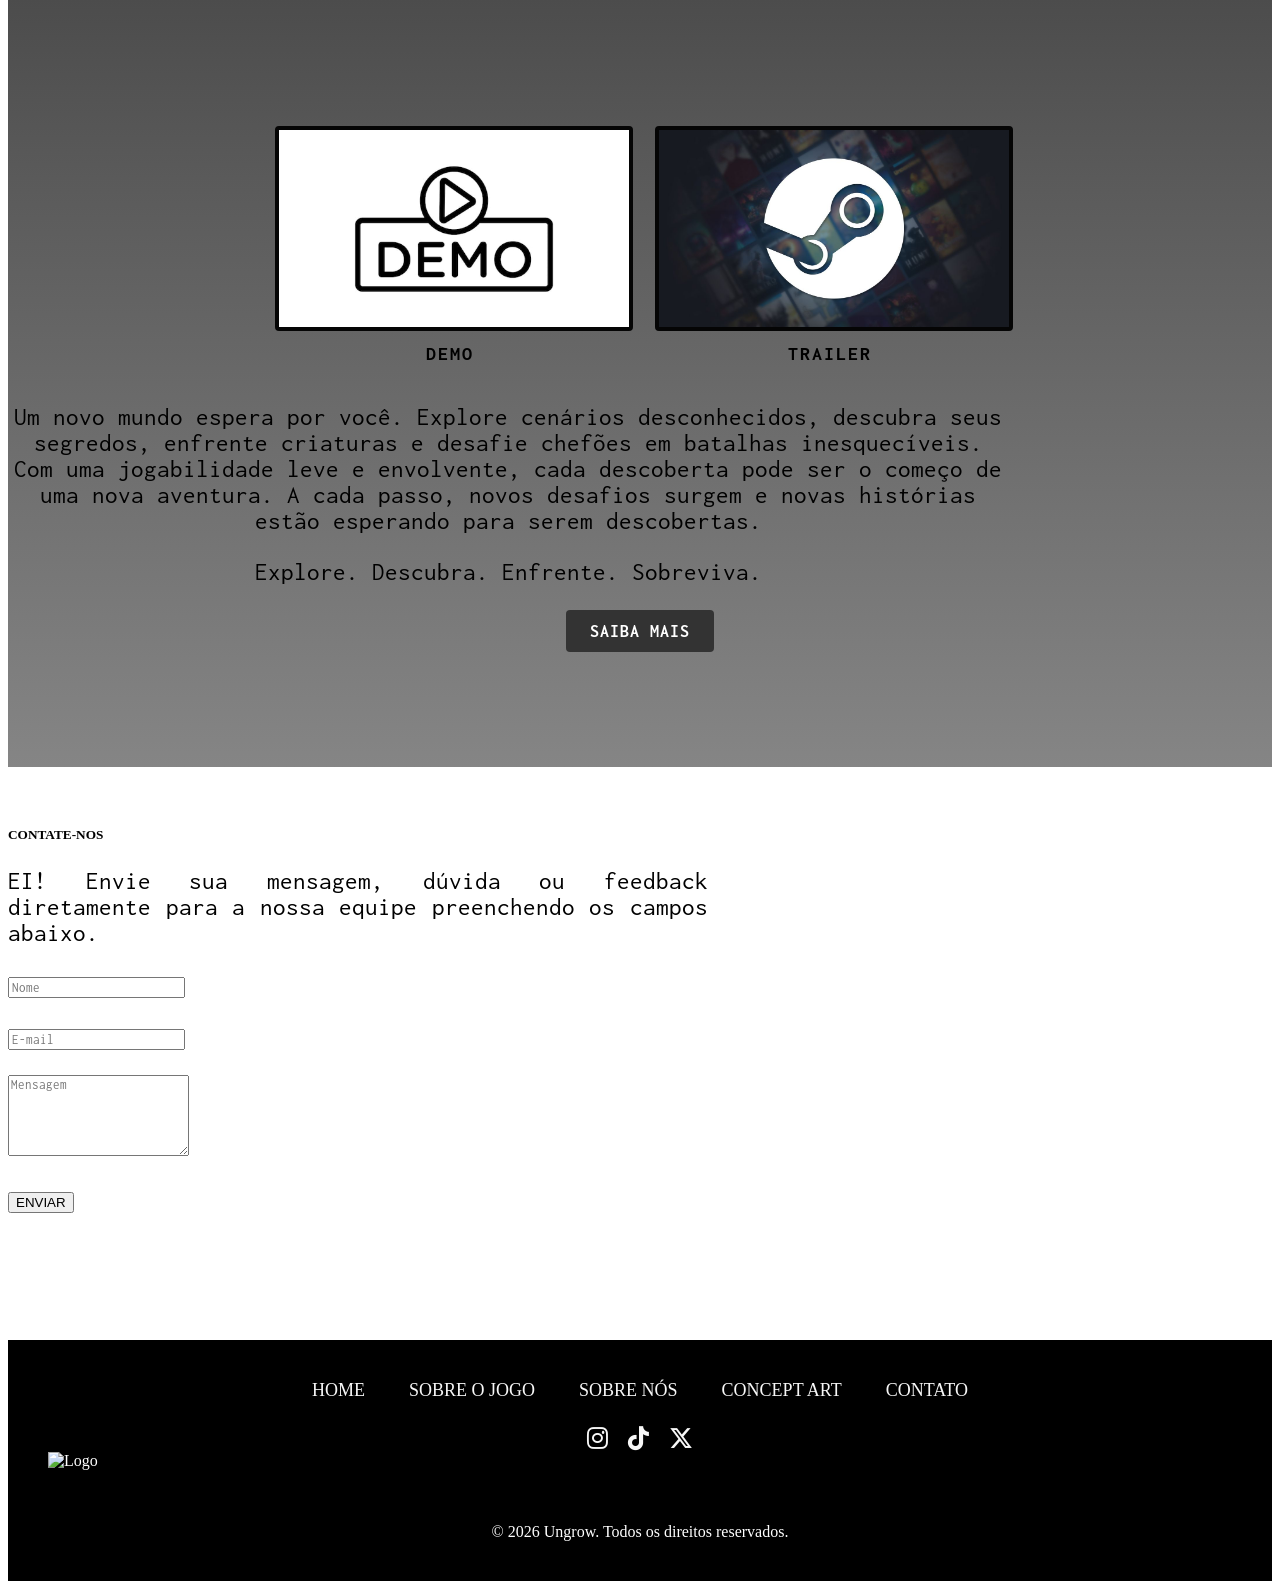
==== commit 32fede43: "adição de assets e organização do layout. atualização 04/09" ====
--- a/index.html
+++ b/index.html
@@ -61,17 +61,17 @@
     </header>-->
 
     <header class="bgimg w3-display-container" id="home">
-      <!-- Aranha posicionada de forma absoluta dentro do banner -->
-      <img src="../Web-Site-Ungrow/imagens/banner.png" alt="Aranha" class="aranha-banner" />
-      
-      <div class="w3-display-middle w3-center">
-        <span class="w3-text-white title-ungrow" style="font-size:90px; font-family: 'Ungrow-Regular';">UNGROW<br></span>
-      </div>
-    </header>
+  <!-- Aranha posicionada de forma absoluta dentro do banner -->
+  <img src="../Web-Site-Ungrow/imagens/banner.png" alt="Aranha" class="aranha-banner" />
+  
+  <!-- Logo com posicionamento absoluto para a área central -->
+  <img src="../Web-Site-Ungrow/imagens/logo ungrow branca.png" alt="Logo Ungrow" class="logo-centro">
+</header>
+
 
     <!-- botores de demo e trailer-->
      <div class="container-botoes-banner">
-      <a href="URL_DA_SUA_STEAM" target="_blank" class="btn-steam-amarelo">
+      <a href="https://store.steampowered.com/app/1030300/Hollow_Knight_Silksong/" target="_blank" class="btn-steam-amarelo">
         <!-- Ícone da Steam simplificado via caractere/SVG se preferir, ou apenas o texto -->
         <span class="icone-btn"> <img src="../Web-Site-Ungrow/imagens/steamlogo.png" alt="Steam" class="logo-steam-btn" /> WISHLIST NA STEAM
       </a>
@@ -105,12 +105,12 @@
       <!-- Fotos abaixo do prologo (Demo e Trailer) -->
     <section class="container-midia-exclusivo">
       <figure class="bloco-midia-item">
-        <img src="imagens/Hollow-Knight-Silksong.jpg" alt="Versão Demo">
+        <img src="imagens/demo.png" alt="Versão Demo">
         <figcaption>DEMO</figcaption>
       </figure>
 
       <figure class="bloco-midia-item">
-        <img src="imagens/Hollow-Knight-Silksong.jpg" alt="Assista ao Trailer">
+        <img src="imagens/steam.jpeg" alt="Assista ao Trailer">
         <figcaption>TRAILER</figcaption>
       </figure>
     </section>
@@ -144,7 +144,7 @@
     <!-- Textos e Legenda -->
     <div class="popup-conteudo">
         <h4>Conheça Também</h4>
-        <p>jogo parceiro: AKIRA</p>
+        <p>Jogo parceiro: AKIRA</p>
     </div>
 </div>
 
@@ -267,7 +267,7 @@
 
         <footer>
 
-          <img src="../Web-Site-Ungrow/imagens/asset6.png" alt="Logo" class="footer-logo-absoluto">
+          <img src="../Web-Site-Ungrow/imagens/logo ungrow branca.png" alt="Logo" class="footer-logo-absoluto">
 
             <div class="footer-links">
 
--- a/style.css
+++ b/style.css
@@ -89,6 +89,32 @@
     text-align: center; /* Centraliza o texto dos parágrafos */
 }
 
+#home {
+  position: relative;
+  width: 100%;
+  height: 100vh; /* Ajuste para a altura real do seu banner se necessário */
+  overflow: hidden;
+}
+
+/* =========================================
+   config da logo
+========================================= */
+
+/* Posiciona a logo exatamente no centro da área preta */
+.logo-centro {
+  position: absolute;
+  top: 55%;           /* Ajusta a altura vertical (mude para subir ou descer) */
+  left: 50%;          /* Move para o centro horizontal da tela */
+  transform: translate(-50%, -50%); /* Garante a centralização perfeita do próprio elemento */
+  
+  width: 100%;
+  max-width: 700px;   /* Ajuste esse valor para o tamanho ideal da sua logo */
+  height: auto;
+  z-index: 10;        /* Garante que ela fique acima do fundo do cenário */
+}
+
+
+/*---------------*/
 
 
 .bgimg {
@@ -338,6 +364,7 @@
 /* Efeito ao passar o mouse por cima do link */
 .barra-navegacao a:hover {
   background-color: #222; /* Tom cinza escuro sutil ao passar o mouse */
+  font-size: 18px;
 }
 
 .w3-top {
@@ -423,6 +450,7 @@
   width: 880px;         /* DEIXA O CERVO GRANDÃO: mude aqui se quiser ainda maior (ex: 500px, 550px) */
   height: auto;
 
+  pointer-events: none;
   z-index: 200;
 }
 
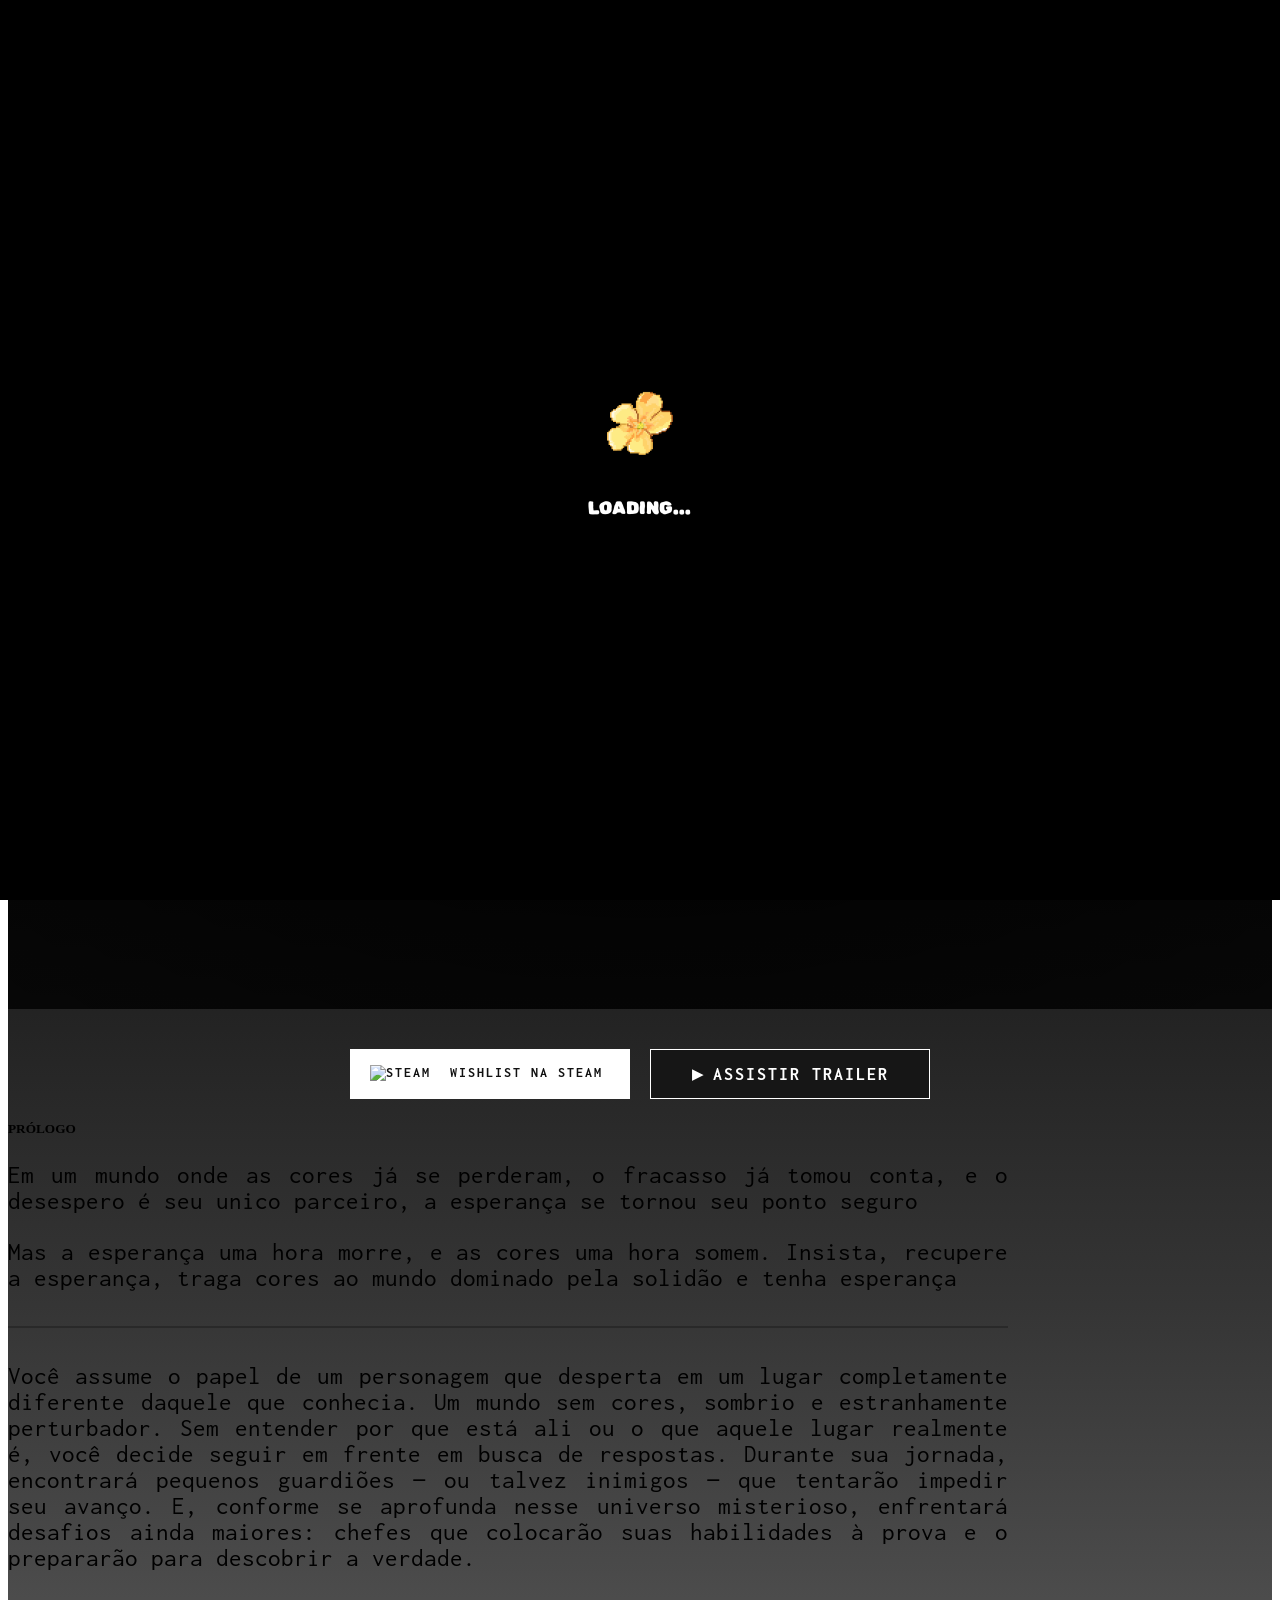
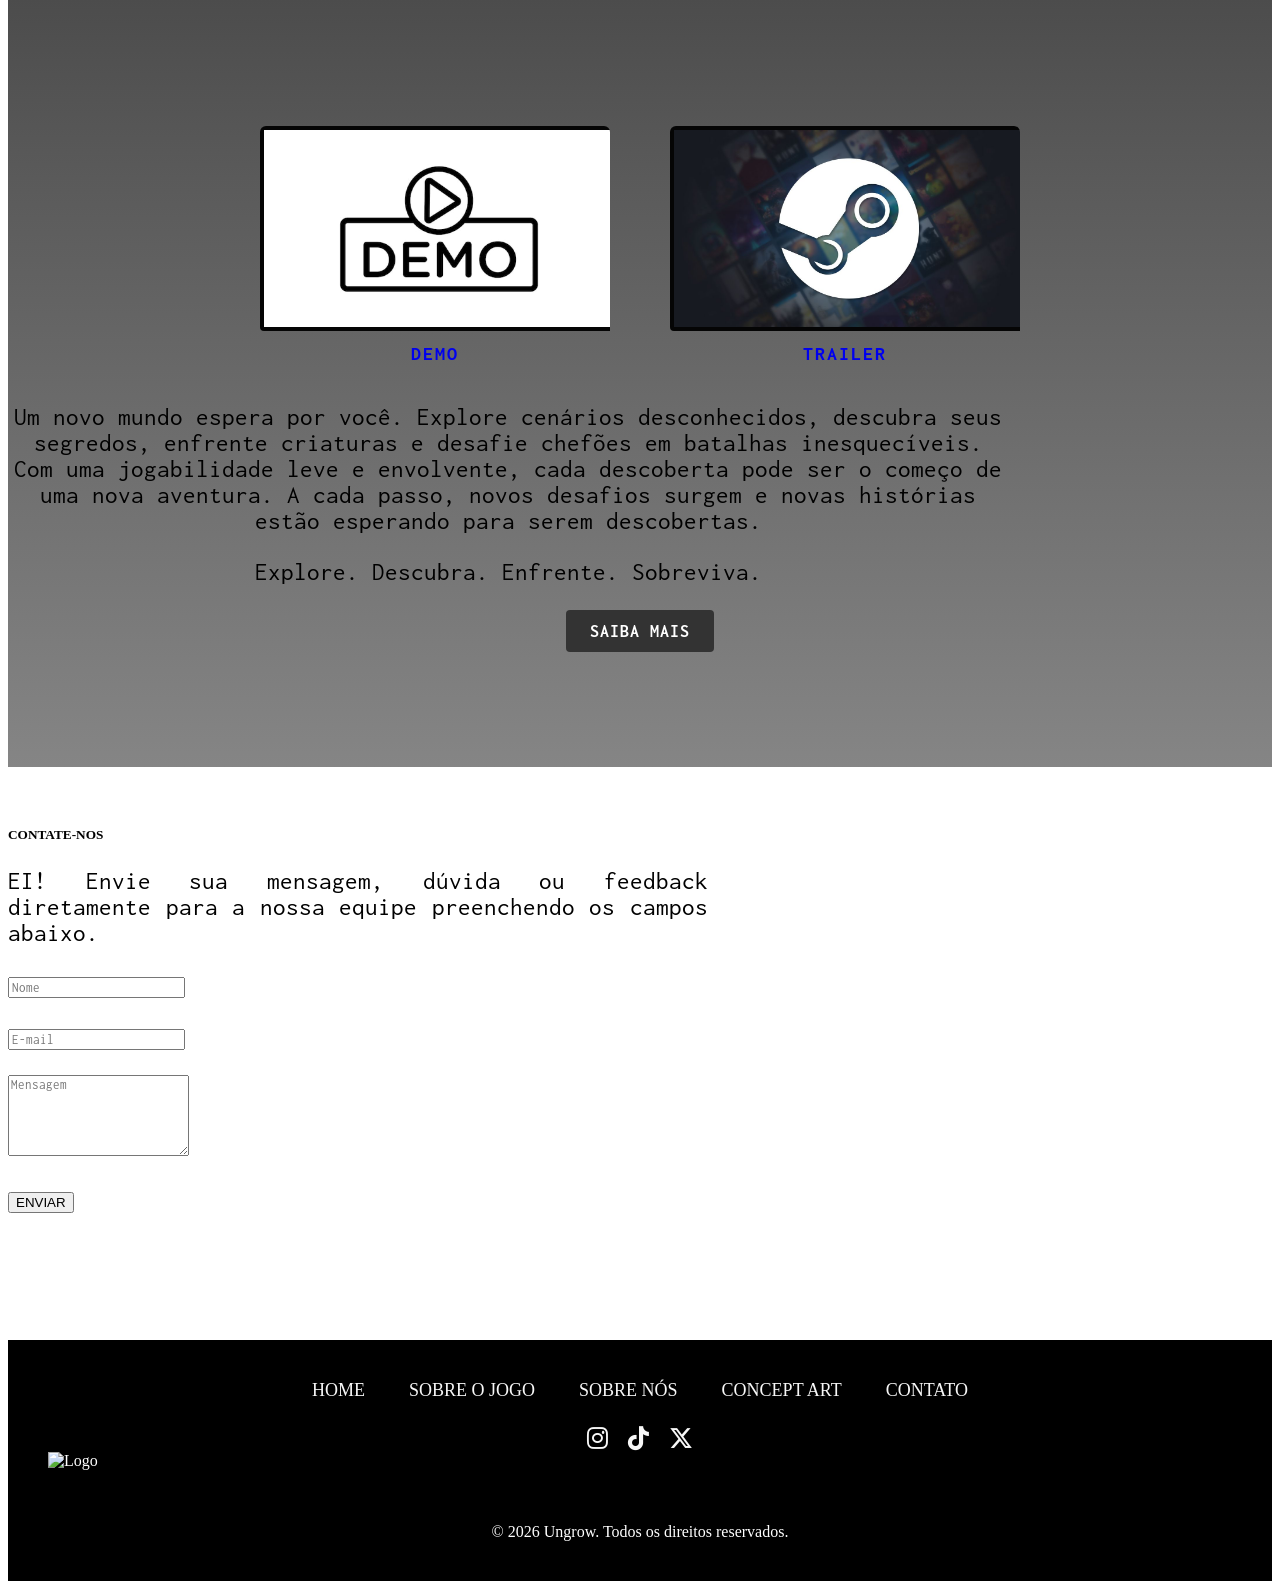
==== commit 84984934: "arrumando os botoes href" ====
--- a/index.html
+++ b/index.html
@@ -104,14 +104,18 @@
 
       <!-- Fotos abaixo do prologo (Demo e Trailer) -->
     <section class="container-midia-exclusivo">
-      <figure class="bloco-midia-item">
-        <img src="imagens/demo.png" alt="Versão Demo">
+      <figure class="bloco-midia-item" >
+        <a href="https://store.steampowered.com/app/424840/Little_Nightmares/" target="_blank" rel="noopener noreferrer" class="link-banner-efeito">
+        <img src="imagens/demo.png" alt="Versão Demo" >
         <figcaption>DEMO</figcaption>
       </figure>
+      </a>
 
       <figure class="bloco-midia-item">
-        <img src="imagens/steam.jpeg" alt="Assista ao Trailer">
+        <a href="https://store.steampowered.com/app/424840/Little_Nightmares/" target="_blank" rel="noopener noreferrer" class="link-banner-efeito">
+        <img src="imagens/steam.jpeg" alt="Assista ao Trailer" >
         <figcaption>TRAILER</figcaption>
+        </a>
       </figure>
     </section>
 
--- a/style.css
+++ b/style.css
@@ -275,6 +275,38 @@
   display: block !important;
 }
 
+
+
+/*PARA FAZER O EFEITO DO MOUSE PASSAR POR CIMA*/
+.link-banner-efeito { 
+    display: block; 
+    text-decoration: none; 
+    cursor: pointer; 
+    border-radius: 6px; 
+    overflow: hidden; /* Corta o excesso da imagem quando ela crescer */
+    transition: box-shadow 0.3s ease; /* Suaviza a sombra */
+}
+
+/* Garante que a imagem ocupe o espaço correto e tenha transição suave */
+.link-banner-efeito img {
+    display: block;
+    width: 100%;
+    height: auto;
+    transition: transform 0.3s ease, filter 0.3s ease;
+}
+
+/* Efeito quando passa o mouse por cima do link */
+.link-banner-efeito:hover img { 
+    transform: scale(1.02); /* Aumenta o tamanho da imagem em 2% */
+    filter: brightness(0.60); /* Escurece a imagem (0.60 diminui a luz, use valores maiores que 1 para clarear) */
+}
+
+.link-banner-efeito:hover {
+    box-shadow: 4px 4px 15px rgba(255, 255, 255, 0.2); /* Sombra aplicada no container */
+}
+
+
+
 /* Garante que o container de contatos também não force um fundo branco antes da hora */
 #where {
   background: transparent !important;
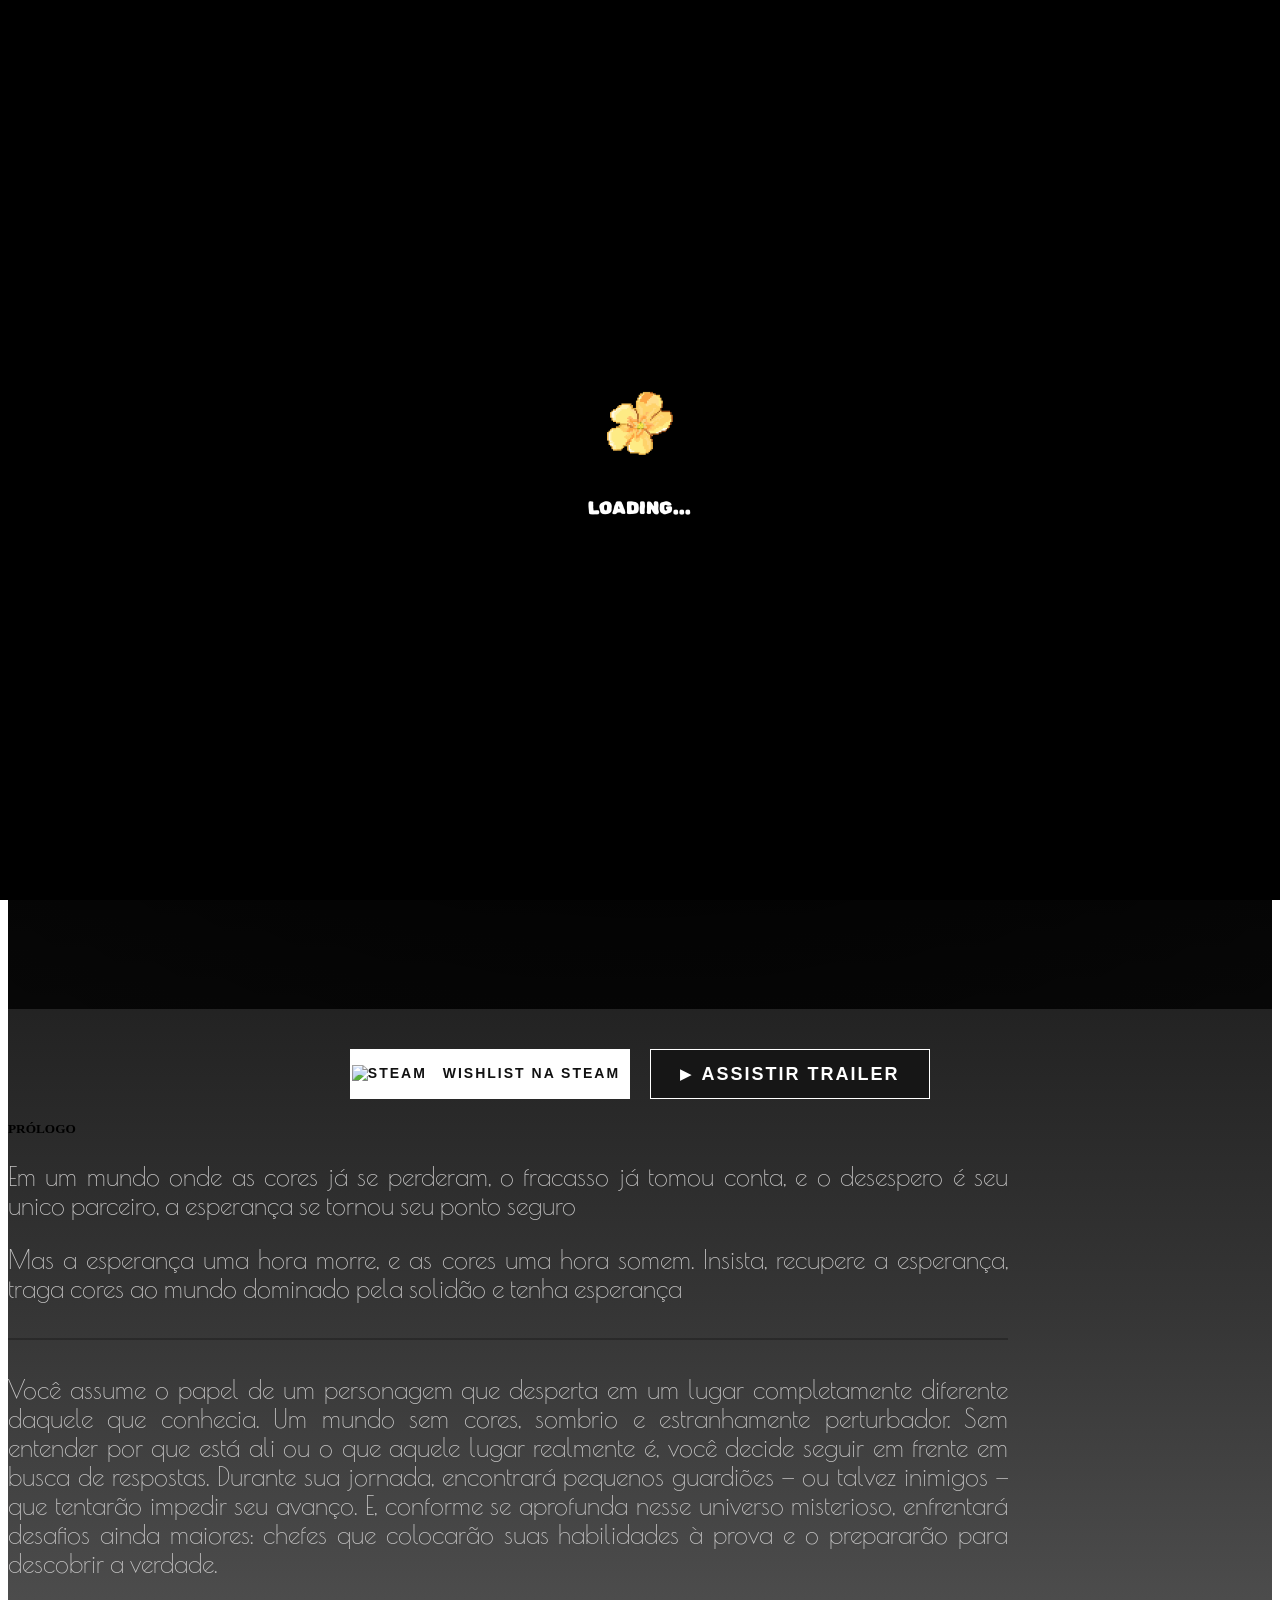
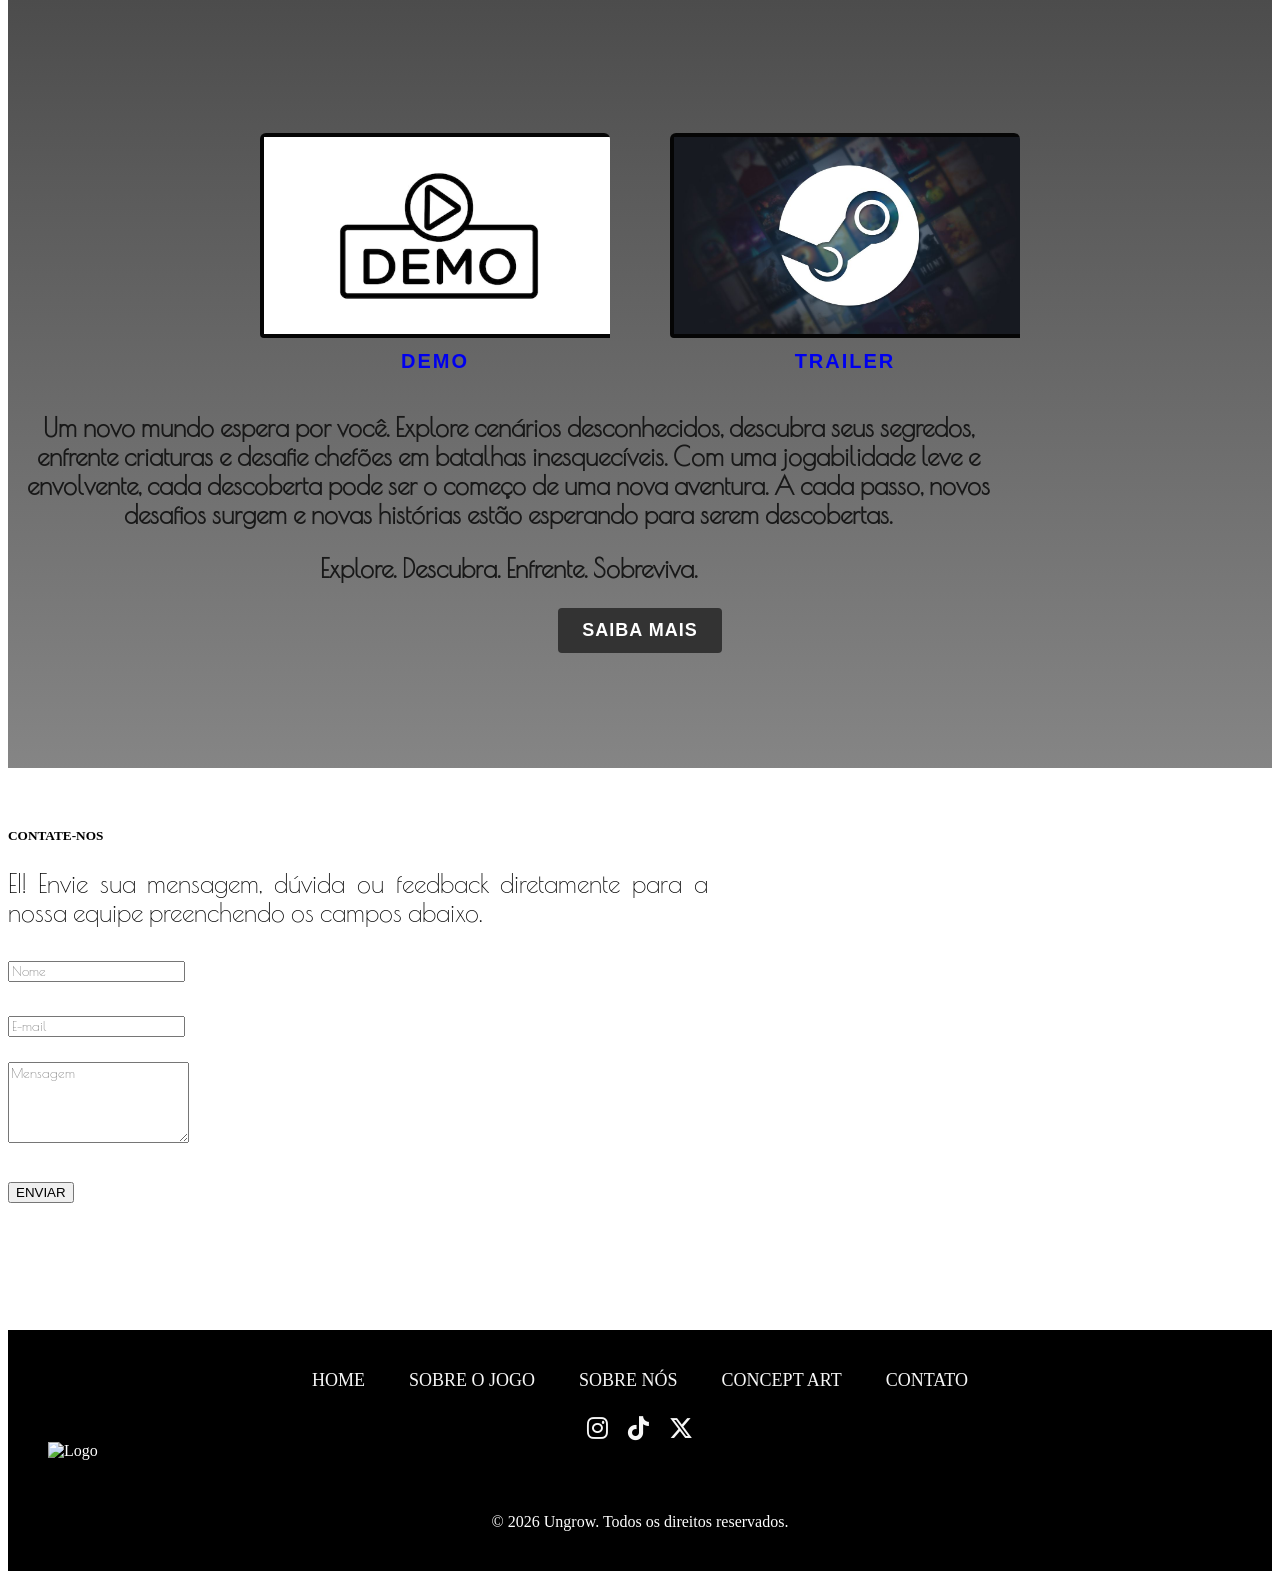
==== commit b43af1bf: "alterando as fontes e cores" ====
--- a/index.html
+++ b/index.html
@@ -8,10 +8,10 @@
     <link rel="stylesheet" href="https://cdnjs.cloudflare.com/ajax/libs/font-awesome/6.5.1/css/all.min.css" crossorigin="anonymous" referrerpolicy="no-referrer" />
     
 
-    <link
-      rel="stylesheet"
-      href="https://fonts.googleapis.com/css?family=Inconsolata"
-    />
+    <link rel="preconnect" href="https://fonts.googleapis.com">
+    <link rel="preconnect" href="https://fonts.gstatic.com" crossorigin>
+    <link href="https://fonts.googleapis.com/css2?family=Antic+Slab&family=Darker+Grotesque:wght@300..900&family=Dosis:wght@200..800&family=Gruppo&family=Jost:ital,wght@0,100..900;1,100..900&family=Montserrat:ital,wght@0,100..900;1,100..900&family=Poiret+One&family=Rajdhani:wght@300;400;500;600;700&family=Rubik+Spray+Paint&display=swap" rel="stylesheet">
+
 
     <!--LINK DA FONTE DA TELA LOADING-->
     <link rel="preconnect" href="https://fonts.googleapis.com" />
@@ -203,12 +203,12 @@
              <style>
               .meu-formulario-customizado input::placeholder,
               .meu-formulario-customizado textarea::placeholder {
-              font-family: "Ungrow-Regular", "Inconsolata", sans-serif;
+              font-family: "Ungrow-Regular", "Poiret One", sans-serif;
               }
               </style>
-
-            <p>
-              <span class="w3-tag">EI!</span> Envie sua mensagem, dúvida ou
+            
+            <p id="p-contato">
+              <span class="w3-tag" >EI!</span> Envie sua mensagem, dúvida ou
               feedback diretamente para a nossa equipe preenchendo os campos
               abaixo.
             </p>
--- a/style.css
+++ b/style.css
@@ -75,18 +75,31 @@
 body,
 html {
   height: 100%;
-  font-family: "Inconsolata", sans-serif;
+  font-family: "Poiret One", sans-serif;
+  font-weight: 400;
+  font-style: normal;
+
   font-family: "Ungrow-Regular";
 }
+
+
 
 p {
   font-size: 25px;
-  font-family: "Inconsolata", sans-serif;
+  font-family: "Poiret One", sans-serif;
   text-align: justify;
+  /*font-weight: 570;*/
+  color: #c7c6c6;
+}
+
+#p-contato {
+  color: #070707;
 }
 
 #texto-chamada p {
     text-align: center; /* Centraliza o texto dos parágrafos */
+    color: #181818; /* Mantém a cor cinza */
+    font-weight: 600; /* Mantém a espessura da fonte */
 }
 
 #home {
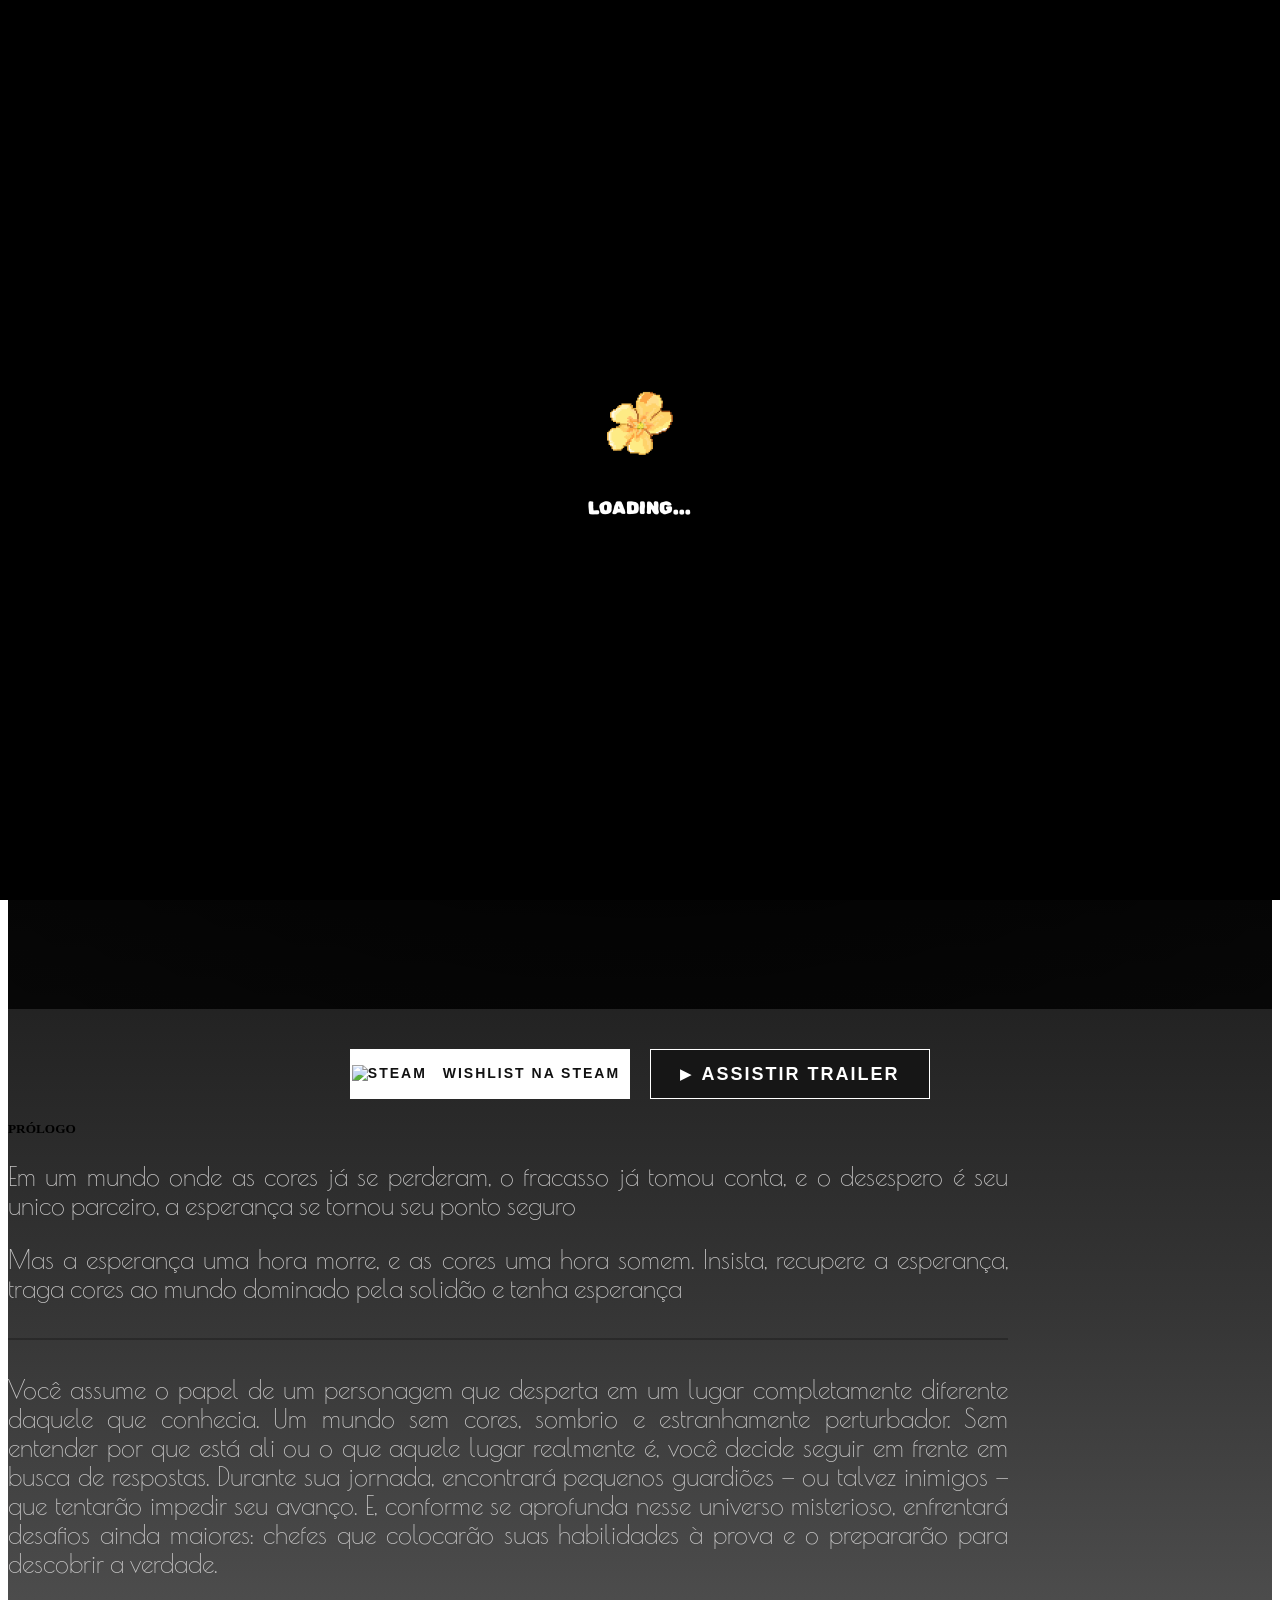
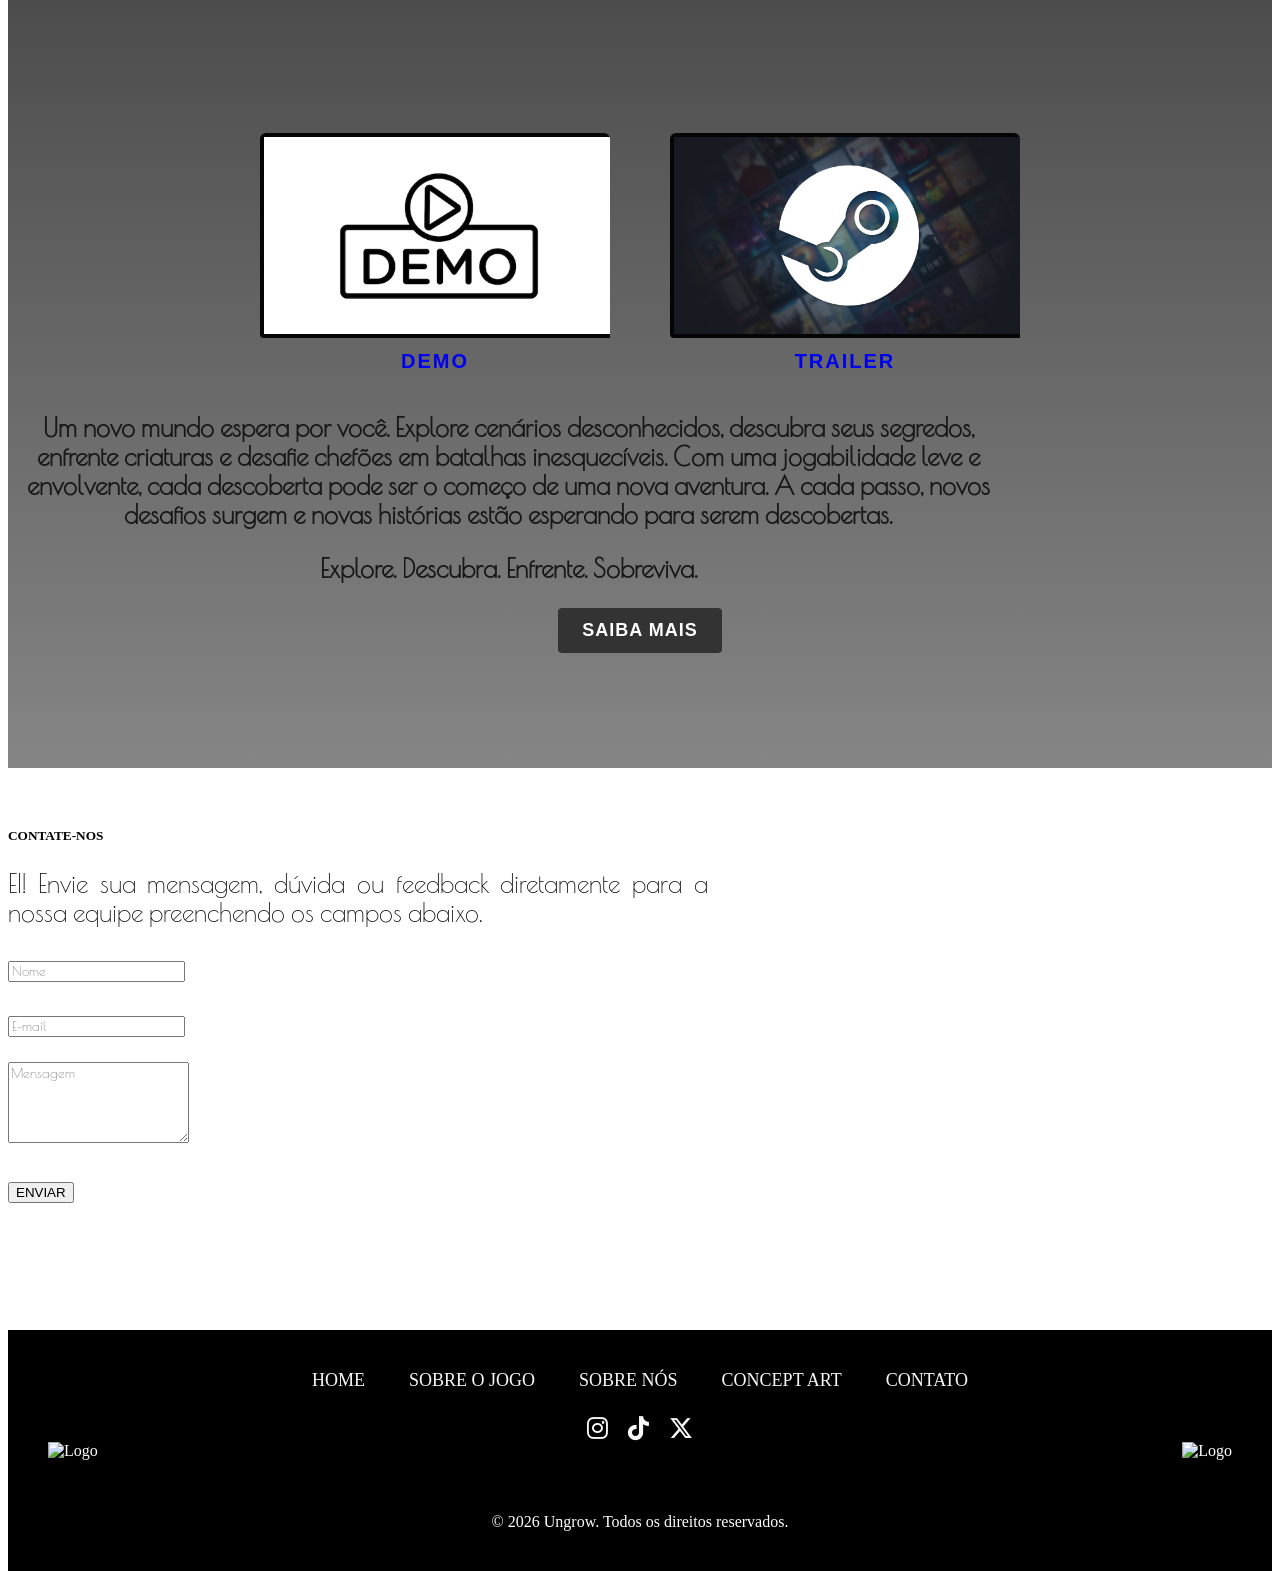
==== commit 1482b43f: "adição de novas imagens" ====
--- a/index.html
+++ b/index.html
@@ -272,6 +272,7 @@
         <footer>
 
           <img src="../Web-Site-Ungrow/imagens/logo ungrow branca.png" alt="Logo" class="footer-logo-absoluto">
+          <img src="../Web-Site-Ungrow/imagens/menino ridiculo.png" alt="Logo" class="footer-menino-absoluto">
 
             <div class="footer-links">
 
--- a/style.css
+++ b/style.css
@@ -597,7 +597,17 @@
   height: auto;
 }
 
-
+.footer-menino-absoluto {
+  position: absolute;
+  right: 40px;         /* Distância da borda direita da tela */
+  top: 50%;            /* Alinha verticalmente ao centro */
+  transform: translateY(-50%); /* Ajuste fino para o centro vertical perfeito */
+  max-width: 120px;    /* Controle o tamanho da foto aqui */
+  height: auto;
+
+  max-width: 180px;    /* Aumente este valor (ex: 180px, 200px, 250px) */
+  height: auto;
+}
 
 .footer-links {
   display: flex;
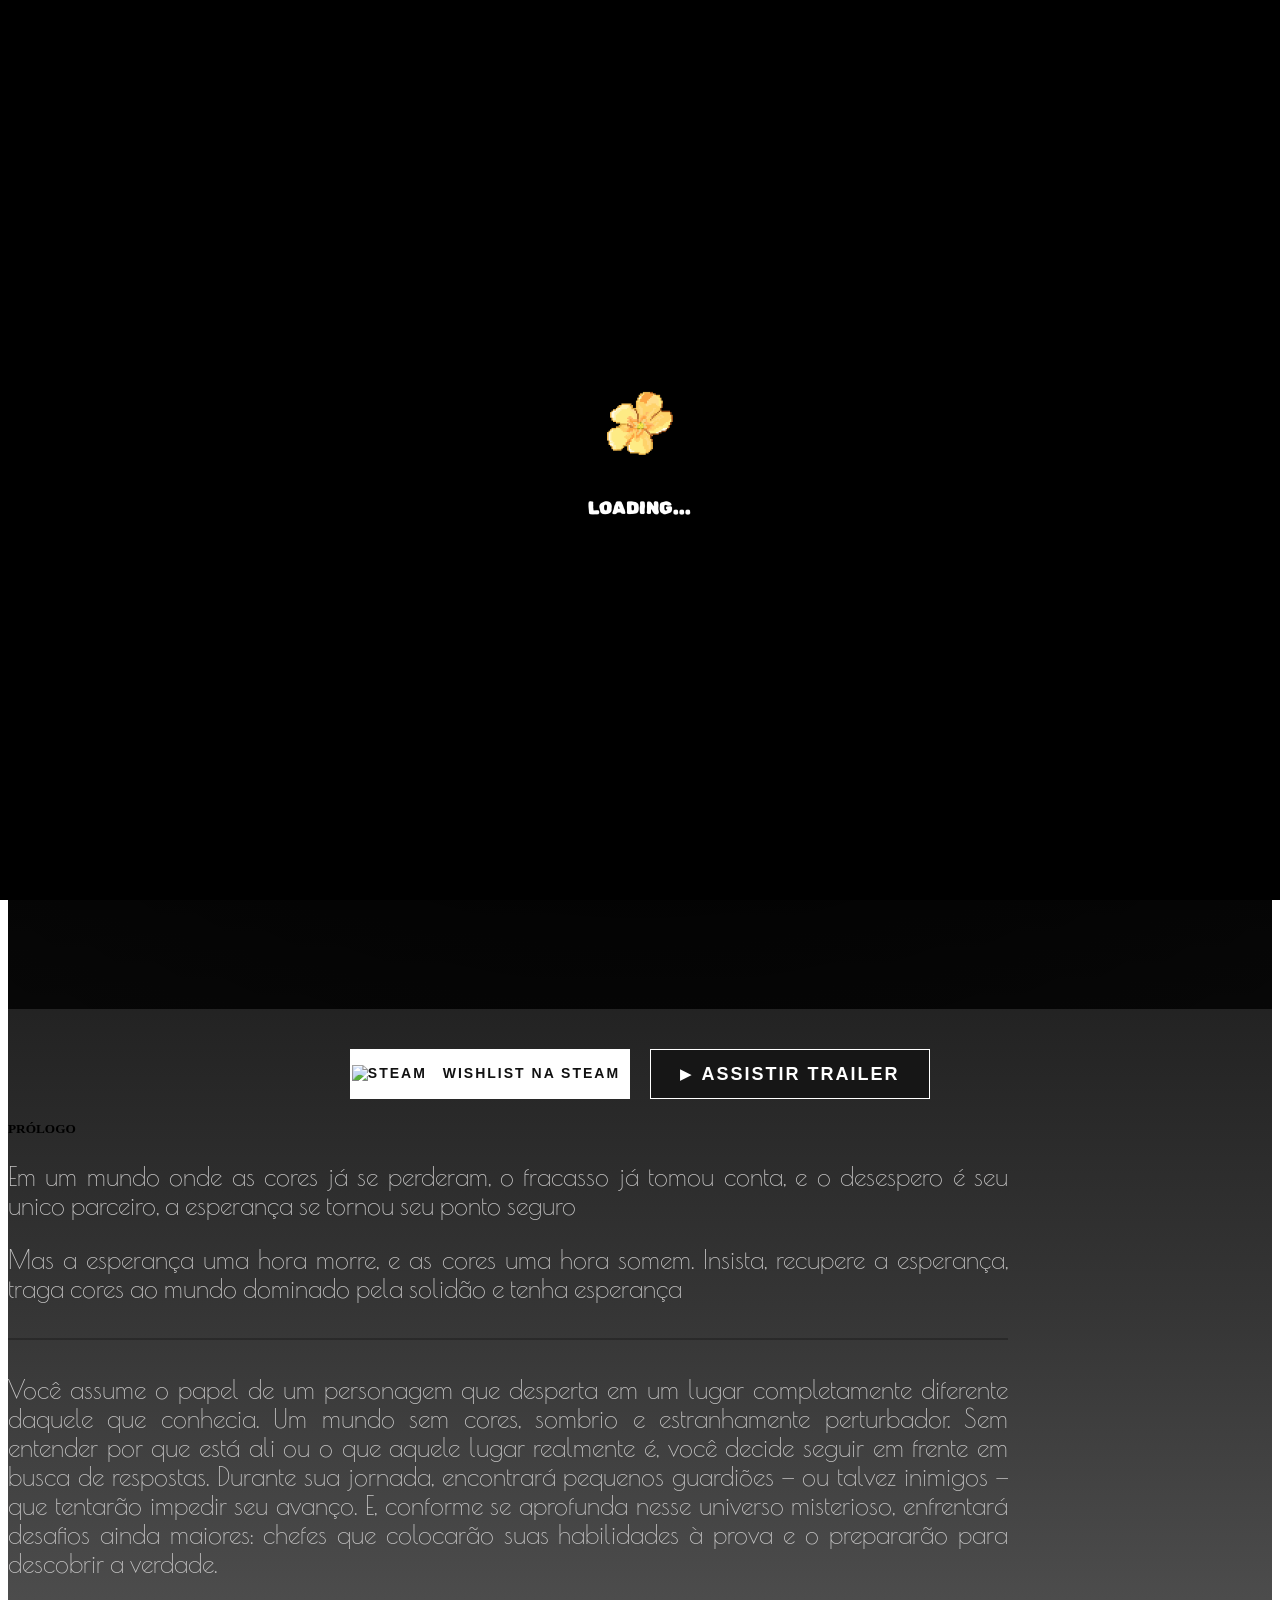
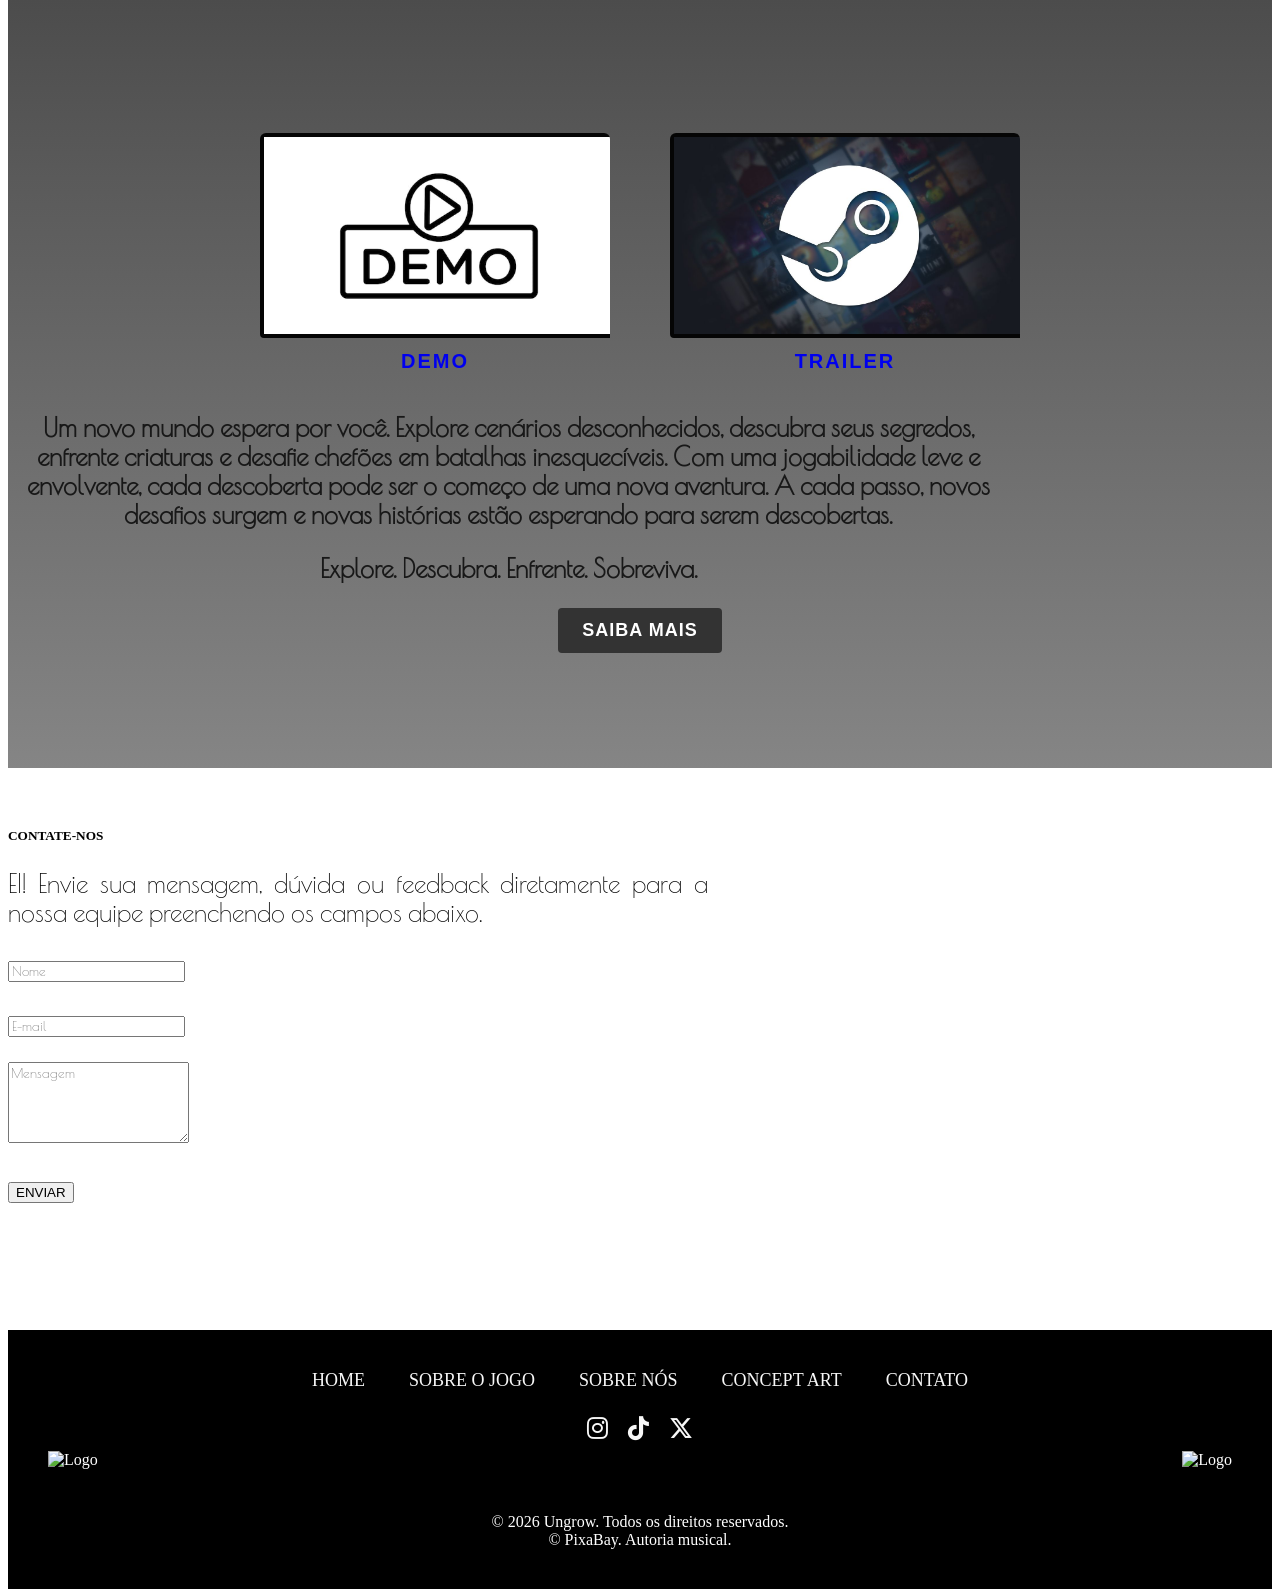
==== commit b45c63a3: "Tudo certinho. Só precisa da arte do louva deus" ====
--- a/index.html
+++ b/index.html
@@ -76,7 +76,7 @@
         <span class="icone-btn"> <img src="../Web-Site-Ungrow/imagens/steamlogo.png" alt="Steam" class="logo-steam-btn" /> WISHLIST NA STEAM
       </a>
       
-      <a href="#TRAILER" class="btn-trailer-vazado">
+      <a href="https://youtu.be/3s5b1QbeO_8" target="_blank" class="btn-trailer-vazado">
         <span class="icone-btn">▶</span> ASSISTIR TRAILER
       </a>
     </div>
@@ -112,7 +112,7 @@
       </a>
 
       <figure class="bloco-midia-item">
-        <a href="https://store.steampowered.com/app/424840/Little_Nightmares/" target="_blank" rel="noopener noreferrer" class="link-banner-efeito">
+        <a href="https://youtu.be/3s5b1QbeO_8" target="_blank" rel="noopener noreferrer" class="link-banner-efeito">
         <img src="imagens/steam.jpeg" alt="Assista ao Trailer" >
         <figcaption>TRAILER</figcaption>
         </a>
@@ -183,10 +183,6 @@
 
 
 
-
-
-
-
          </main>
         <!-- Contact/Area Container -->
         <div class="w3-container" id="where" style="padding-bottom: 32px; position: relative;">
@@ -213,13 +209,16 @@
               abaixo.
             </p>
 
-            <main
-              action="/action_page.php"
-              method="POST"
-              target="_blank"
-              class="meu-formulario-customizado"
-              id="contato"
-            >
+             <form
+                action="https://formsubmit.co/RM571849@fiap.com.br"
+                method="POST"
+                class="meu-formulario-customizado"
+                id="contato"
+                >
+      
+              <input type="hidden" name="_captcha" value="false">
+              <input type="hidden" name="_subject" value="Nova mensagem - Site Ungrow">
+
               <p>
                 <input
                   class="w3-input w3-padding-16 w3-border"
@@ -253,13 +252,23 @@
                   ENVIAR
                 </button>
               </p>
+            </form> <!-- Fechamento correto da tag form -->
+
+            <script>
+            const formulario = document.getElementById("contato");
+            const botaoEnviar = formulario.querySelector("button[type='submit']");
+
+            formulario.addEventListener("submit", function () {
+                botaoEnviar.disabled = true;
+                botaoEnviar.textContent = "ENVIADO";
+            });
+            </script>
             
-            </form>
           </div>
         </div>
-      </div>
-
- 
+        </div>
+
+    
  
 
       <!-- End page content -->
@@ -319,12 +328,70 @@
 
 
             <div class="powered-by">
-                © 2026 Ungrow. Todos os direitos reservados.
+                © 2026 Ungrow. Todos os direitos reservados.<br>
+                © PixaBay. Autoria musical.
             </div>
 
 
           
         </footer>
+
+
+
+
+        <audio id="musicaFundo" loop onplay="this.volume=0.1"> 
+        <source src="../Web-Site-Ungrow/audios/leberch-piano-513745.mp3" type="audio/mpeg"> 
+        </audio> 
+
+        <button id="botaoMusica" class="botao-musica">🔊</button> 
+        
+        
+
+        <script>
+          const musica = document.getElementById("musicaFundo");
+    const botao = document.getElementById("botaoMusica");
+
+
+    // 2. RECUPERA O ESTADO ANTERIOR (Tempo e se estava pausada)
+    const tempoSalvo = localStorage.getItem("musicaTempo");
+    const estavaPausada = localStorage.getItem("musicaPausada");
+
+    if (tempoSalvo) {
+        musica.currentTime = parseFloat(tempoSalvo);
+    }
+
+    // Se o usuário tinha pausado na página anterior, mantém pausado nesta
+    if (estavaPausada === "true") {
+        musica.pause();
+        botao.textContent = "🔇";
+    } else {
+        // Se não estava pausada, tenta dar play (tratando bloqueio do navegador)
+        musica.play().catch(() => {
+            // Se o navegador bloquear o autoplay na mudança de página, o botão avisa
+            botao.textContent = "🔇"; 
+        });
+    }
+
+    // 3. SALVA O TEMPO CONSTANTEMENTE ENQUANTO A MÚSICA TOCA
+    musica.addEventListener("timeupdate", function () {
+        localStorage.setItem("musicaTempo", musica.currentTime);
+    });
+
+    // 4. CONTROLE DO BOTÃO (E salva se o usuário pausou voluntariamente)
+    botao.addEventListener("click", function () {
+        if (musica.paused) {
+            musica.play();
+            botao.textContent = "🔊";
+            localStorage.setItem("musicaPausada", "false");
+        } else {
+            musica.pause();
+            botao.textContent = "🔇";
+            localStorage.setItem("musicaPausada", "true");
+        }
+    });
+        </script>
+
+        
         
 </body>
 </html>
--- a/style.css
+++ b/style.css
@@ -774,3 +774,42 @@
     padding: 8px 12px !important;
   }
 }
+
+
+/*==========================
+  BOTÃO DA MUSICA DE FUNDO
+=========================== */
+
+.botao-musica {
+  position: fixed;
+  bottom: 25px;
+  right: 25px;
+
+  width: 50px;
+  height: 50px;
+
+  background-color: #000;
+  color: white;
+
+  border: 2px solid white;
+  border-radius: 50%;
+
+  font-size: 20px;
+
+  cursor: pointer;
+
+  z-index: 9999;
+}
+
+.botao-musica:hover {
+  background-color: #333;
+}
+
+
+/*==========================
+  BOTÃO DO FORMULÁRIO DESABILITADO
+=========================== */
+.meu-formulario-customizado button:disabled {
+    opacity: 0.5;
+    cursor: not-allowed;
+}
